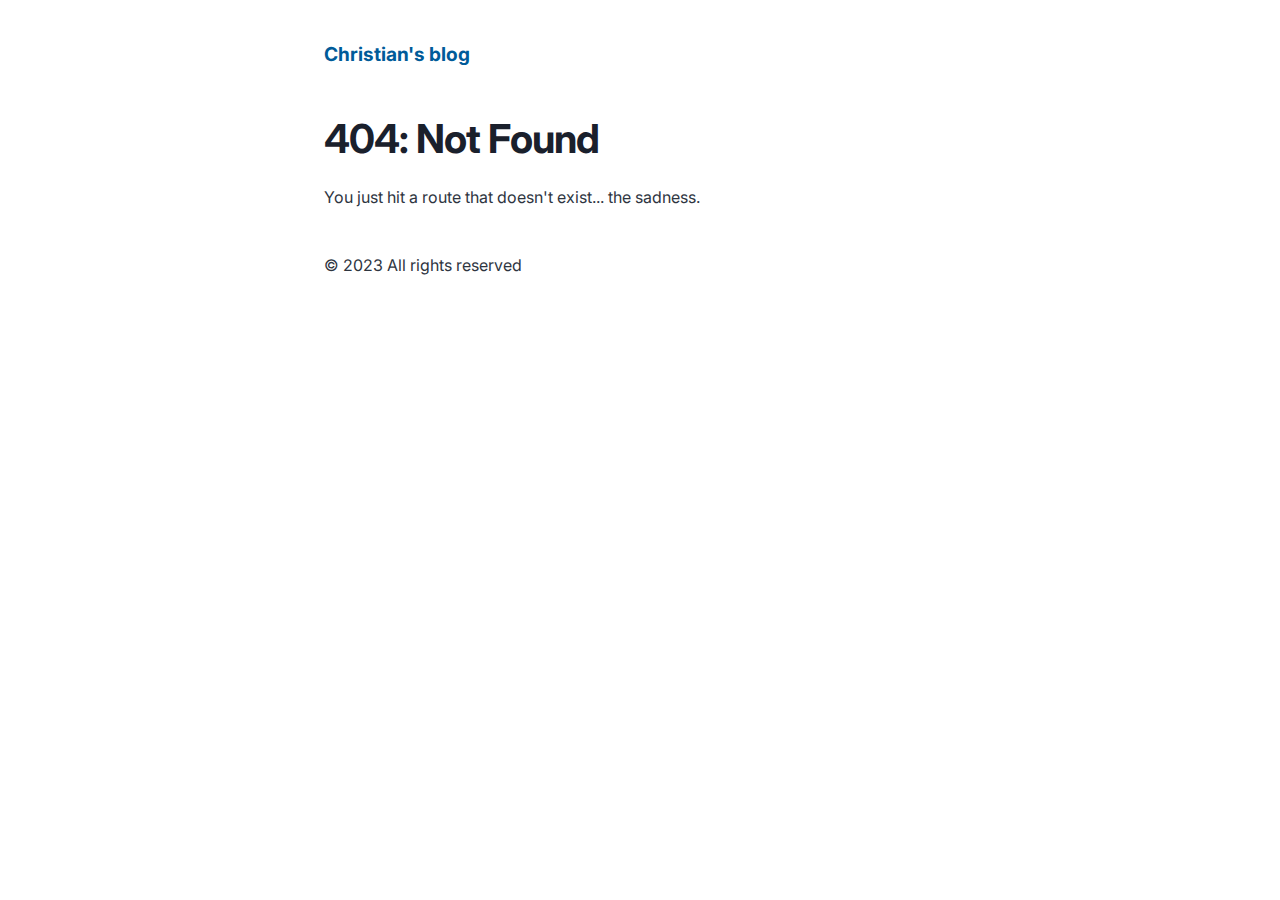
==== 404/index.html @ e9a9c486 "Updates" ====
<!DOCTYPE html><html lang="en"><head><meta charSet="utf-8"/><meta http-equiv="x-ua-compatible" content="ie=edge"/><meta name="viewport" content="width=device-width, initial-scale=1, shrink-to-fit=no"/><meta name="generator" content="Gatsby 5.13.0"/><meta name="description" content="" data-gatsby-head="true"/><meta property="og:title" content="404: Not Found" data-gatsby-head="true"/><meta property="og:description" content="" data-gatsby-head="true"/><meta property="og:type" content="website" data-gatsby-head="true"/><meta name="twitter:card" content="summary" data-gatsby-head="true"/><meta name="twitter:creator" content="#" data-gatsby-head="true"/><meta name="twitter:title" content="404: Not Found" data-gatsby-head="true"/><meta name="twitter:description" content="" data-gatsby-head="true"/><style data-href="/my-website/styles.fbf7ac631277a6636d2c.css" data-identity="gatsby-global-css">@import url(https://fonts.googleapis.com/css2?family=Inter:wght@400;700&display=swap);@font-face{font-display:swap;font-family:Montserrat Variable;font-style:normal;font-weight:100 900;src:url(/my-website/static/montserrat-cyrillic-ext-wght-normal-639b3c91831427d83cd3984af014778c.woff2) format("woff2-variations");unicode-range:u+0460-052f,u+1c80-1c88,u+20b4,u+2de0-2dff,u+a640-a69f,u+fe2e-fe2f}@font-face{font-display:swap;font-family:Montserrat Variable;font-style:normal;font-weight:100 900;src:url(/my-website/static/montserrat-cyrillic-wght-normal-f41a9bc7688bda1e84508030cb5c18fe.woff2) format("woff2-variations");unicode-range:u+0301,u+0400-045f,u+0490-0491,u+04b0-04b1,u+2116}@font-face{font-display:swap;font-family:Montserrat Variable;font-style:normal;font-weight:100 900;src:url([data-uri]) format("woff2-variations");unicode-range:u+0102-0103,u+0110-0111,u+0128-0129,u+0168-0169,u+01a0-01a1,u+01af-01b0,u+0300-0301,u+0303-0304,u+0308-0309,u+0323,u+0329,u+1ea0-1ef9,u+20ab}@font-face{font-display:swap;font-family:Montserrat Variable;font-style:normal;font-weight:100 900;src:url(/my-website/static/montserrat-latin-ext-wght-normal-9f73369162c4382215d4317ba362fe1e.woff2) format("woff2-variations");unicode-range:u+0100-02af,u+0300-0301,u+0303-0304,u+0308-0309,u+0323,u+0329,u+1e??,u+2020,u+20a0-20ab,u+20ad-20cf,u+2113,u+2c60-2c7f,u+a720-a7ff}@font-face{font-display:swap;font-family:Montserrat Variable;font-style:normal;font-weight:100 900;src:url(/my-website/static/montserrat-latin-wght-normal-b66f2d18f66f15c3ac56a2f4d68b3be5.woff2) format("woff2-variations");unicode-range:u+00??,u+0131,u+0152-0153,u+02bb-02bc,u+02c6,u+02da,u+02dc,u+0300-0301,u+0303-0304,u+0308-0309,u+0323,u+0329,u+2000-206f,u+2074,u+20ac,u+2122,u+2191,u+2193,u+2212,u+2215,u+feff,u+fffd}@font-face{font-display:swap;font-family:Merriweather;font-style:normal;font-weight:400;src:url(/my-website/static/merriweather-cyrillic-ext-400-normal-2a880e22b1b888ab54652a36d43b7f16.woff2) format("woff2"),url(/my-website/static/merriweather-cyrillic-ext-400-normal-7d8546944154663cc54693d15bb31721.woff) format("woff");unicode-range:u+0460-052f,u+1c80-1c88,u+20b4,u+2de0-2dff,u+a640-a69f,u+fe2e-fe2f}@font-face{font-display:swap;font-family:Merriweather;font-style:normal;font-weight:400;src:url(/my-website/static/merriweather-cyrillic-400-normal-fde0b55efc50742fb57fbebbb11c572f.woff2) format("woff2"),url(/my-website/static/merriweather-cyrillic-400-normal-2e7c71643f6e0e4c1e73f28a7a1798e6.woff) format("woff");unicode-range:u+0301,u+0400-045f,u+0490-0491,u+04b0-04b1,u+2116}@font-face{font-display:swap;font-family:Merriweather;font-style:normal;font-weight:400;src:url([data-uri]) format("woff2"),url([data-uri]) format("woff");unicode-range:u+0102-0103,u+0110-0111,u+0128-0129,u+0168-0169,u+01a0-01a1,u+01af-01b0,u+0300-0301,u+0303-0304,u+0308-0309,u+0323,u+0329,u+1ea0-1ef9,u+20ab}@font-face{font-display:swap;font-family:Merriweather;font-style:normal;font-weight:400;src:url(/my-website/static/merriweather-latin-ext-400-normal-4657f5ab02d5923d223f96a9155a9bdc.woff2) format("woff2"),url(/my-website/static/merriweather-latin-ext-400-normal-7b1ee735b2541bc831bd57bacecc9d41.woff) format("woff");unicode-range:u+0100-02af,u+0300-0301,u+0303-0304,u+0308-0309,u+0323,u+0329,u+1e??,u+2020,u+20a0-20ab,u+20ad-20cf,u+2113,u+2c60-2c7f,u+a720-a7ff}@font-face{font-display:swap;font-family:Merriweather;font-style:normal;font-weight:400;src:url(/my-website/static/merriweather-latin-400-normal-e009f21405b4d7e893674b69deb4cf4a.woff2) format("woff2"),url(/my-website/static/merriweather-latin-400-normal-2c455928024d0ee049d896a25f9e30e1.woff) format("woff");unicode-range:u+00??,u+0131,u+0152-0153,u+02bb-02bc,u+02c6,u+02da,u+02dc,u+0300-0301,u+0303-0304,u+0308-0309,u+0323,u+0329,u+2000-206f,u+2074,u+20ac,u+2122,u+2191,u+2193,u+2212,u+2215,u+feff,u+fffd}
/*! normalize.css v8.0.1 | MIT License | github.com/necolas/normalize.css */html{-webkit-text-size-adjust:100%;line-height:1.15}body{margin:0}main{display:block}h1{font-size:2em;margin:.67em 0}hr{box-sizing:content-box;height:0;overflow:visible}pre{font-family:monospace,monospace;font-size:1em}a{background-color:transparent}abbr[title]{border-bottom:none;text-decoration:underline;-webkit-text-decoration:underline dotted;text-decoration:underline dotted}b,strong{font-weight:bolder}code,kbd,samp{font-family:monospace,monospace;font-size:1em}small{font-size:80%}sub,sup{font-size:75%;line-height:0;position:relative;vertical-align:baseline}sub{bottom:-.25em}sup{top:-.5em}img{border-style:none}button,input,optgroup,select,textarea{font-family:inherit;font-size:100%;line-height:1.15;margin:0}button,input{overflow:visible}button,select{text-transform:none}[type=button],[type=reset],[type=submit],button{-webkit-appearance:button}[type=button]::-moz-focus-inner,[type=reset]::-moz-focus-inner,[type=submit]::-moz-focus-inner,button::-moz-focus-inner{border-style:none;padding:0}[type=button]:-moz-focusring,[type=reset]:-moz-focusring,[type=submit]:-moz-focusring,button:-moz-focusring{outline:1px dotted ButtonText}fieldset{padding:.35em .75em .625em}legend{box-sizing:border-box;color:inherit;display:table;max-width:100%;padding:0;white-space:normal}progress{vertical-align:baseline}textarea{overflow:auto}[type=checkbox],[type=radio]{box-sizing:border-box;padding:0}[type=number]::-webkit-inner-spin-button,[type=number]::-webkit-outer-spin-button{height:auto}[type=search]{-webkit-appearance:textfield;outline-offset:-2px}[type=search]::-webkit-search-decoration{-webkit-appearance:none}::-webkit-file-upload-button{-webkit-appearance:button;font:inherit}details{display:block}summary{display:list-item}[hidden]{display:none}:root{--maxWidth-none:"none";--maxWidth-xs:20rem;--maxWidth-sm:24rem;--maxWidth-md:28rem;--maxWidth-lg:32rem;--maxWidth-xl:36rem;--maxWidth-2xl:42rem;--maxWidth-3xl:48rem;--maxWidth-4xl:56rem;--maxWidth-full:"100%";--maxWidth-wrapper:var(--maxWidth-2xl);--spacing-px:"1px";--spacing-0:0;--spacing-1:0.25rem;--spacing-2:0.5rem;--spacing-3:0.75rem;--spacing-4:1rem;--spacing-5:1.25rem;--spacing-6:1.5rem;--spacing-8:2rem;--spacing-10:2.5rem;--spacing-12:3rem;--spacing-16:4rem;--spacing-20:5rem;--spacing-24:6rem;--spacing-32:8rem;--fontFamily-sans:"Inter","MontserratVariable",system-ui,-apple-system,BlinkMacSystemFont,"Segoe UI",Roboto,"Helvetica Neue",Arial,"Noto Sans",sans-serif,"Apple Color Emoji","Segoe UI Emoji","Segoe UI Symbol","Noto Color Emoji";--fontFamily-serif:"Inter","Merriweather","Georgia",Cambria,"Times New Roman",Times,serif;--font-body:var(--fontFamily-serif);--font-heading:var(--fontFamily-sans);--fontWeight-normal:400;--fontWeight-bold:700;--fontWeight-black:900;--fontSize-root:16px;--lineHeight-none:1;--lineHeight-tight:1.1;--lineHeight-normal:1.5;--lineHeight-relaxed:1.625;--fontSize-0:0.833rem;--fontSize-1:1rem;--fontSize-2:1.2rem;--fontSize-3:1.44rem;--fontSize-4:1.728rem;--fontSize-5:2.074rem;--fontSize-6:2.488rem;--fontSize-7:2.986rem;--color-primary:#005b99;--color-text:#2e353f;--color-text-light:#4f5969;--color-heading:#1a202c;--color-heading-black:#1a202c;--color-accent:#d1dce5}*,:after,:before{box-sizing:border-box}html{-webkit-font-smoothing:antialiased;-moz-osx-font-smoothing:grayscale;font-size:var(--fontSize-root);line-height:var(--lineHeight-normal)}body{color:var(--color-text);font-family:var(--font-body);font-size:var(--fontSize-1)}footer{padding:var(--spacing-6) var(--spacing-0)}hr{background:var(--color-accent);border:0;height:1px}h1,h2,h3,h4,h5,h6{font-family:var(--font-heading);letter-spacing:-.025em;line-height:var(--lineHeight-tight);margin-bottom:var(--spacing-6);margin-top:var(--spacing-12)}h2,h3,h4,h5,h6{color:var(--color-heading)}h1,h2,h3,h4,h5,h6{font-weight:var(--fontWeight-bold)}h1{color:var(--color-heading-black);font-size:var(--fontSize-6)}h2{font-size:var(--fontSize-5)}h3{font-size:var(--fontSize-4)}h4{font-size:var(--fontSize-3)}h5{font-size:var(--fontSize-2)}h6{font-size:var(--fontSize-1)}h1>a,h2>a,h3>a,h4>a,h5>a,h6>a{color:inherit;text-decoration:none}p{--baseline-multiplier:0.179;--x-height-multiplier:0.35;line-height:var(--lineHeight-normal);margin:var(--spacing-0) var(--spacing-0) var(--spacing-5) var(--spacing-0)}ol,p,ul{padding:var(--spacing-0)}ol,ul{list-style-image:none;list-style-position:inside;margin-bottom:var(--spacing-8);margin-left:var(--spacing-1);margin-right:var(--spacing-0)}ol li,ul li{padding-left:var(--spacing-0)}li>p,ol li,ul li{margin-bottom:calc(var(--spacing-8)/2)}li :last-child{margin-bottom:var(--spacing-0)}li>ul{margin-left:var(--spacing-8);margin-top:calc(var(--spacing-8)/2)}blockquote{border-left:var(--spacing-1) solid var(--color-primary);color:var(--color-text-light);font-size:var(--fontSize-2);font-style:italic;margin-bottom:var(--spacing-8);margin-left:calc(var(--spacing-6)*-1);margin-right:var(--spacing-8);padding:var(--spacing-0) var(--spacing-0) var(--spacing-0) var(--spacing-6)}blockquote>:last-child{margin-bottom:var(--spacing-0)}blockquote>ol,blockquote>ul{list-style-position:inside}table{border-collapse:collapse;border-spacing:.25rem;margin-bottom:var(--spacing-8);width:100%}table thead tr th{border-bottom:1px solid var(--color-accent)}a{color:var(--color-primary)}a:focus,a:hover{text-decoration:none}.global-wrapper{margin:var(--spacing-0) auto;max-width:var(--maxWidth-wrapper);padding:var(--spacing-10) var(--spacing-5)}.global-wrapper[data-is-root-path=true] .bio{margin-bottom:var(--spacing-20)}.global-header{margin-bottom:var(--spacing-12)}.main-heading{color:#2e353f;font-size:var(--fontSize-5);margin:0}.post-list-item{margin-bottom:var(--spacing-8);margin-top:var(--spacing-8)}.post-list-item p{margin-bottom:var(--spacing-0)}.post-list-item h2{color:var(--color-primary);font-size:var(--fontSize-4);margin-bottom:var(--spacing-2);margin-top:var(--spacing-0)}.post-list-item header{margin-bottom:var(--spacing-4)}.header-link-home{font-family:var(--font-heading);font-size:var(--fontSize-2);font-weight:var(--fontWeight-bold);text-decoration:none}.bio{display:flex;margin-bottom:var(--spacing-16)}.bio p,.bio-avatar{margin-bottom:var(--spacing-0)}.bio-avatar{border-radius:100%;margin-right:var(--spacing-4);min-width:50px}.blog-post header h1{margin:var(--spacing-0) var(--spacing-0) var(--spacing-4) var(--spacing-0)}.blog-post header p{font-family:var(--font-heading);font-size:var(--fontSize-2)}.blog-post-nav ul{margin:var(--spacing-0)}.gatsby-highlight{margin-bottom:var(--spacing-8)}@media (max-width:42rem){blockquote{margin-left:var(--spacing-0);padding:var(--spacing-0) var(--spacing-0) var(--spacing-0) var(--spacing-4)}ol,ul{list-style-position:inside}}code[class*=language-],pre[class*=language-]{word-wrap:normal;background:none;color:#000;font-family:Consolas,Monaco,Andale Mono,Ubuntu Mono,monospace;font-size:1em;-webkit-hyphens:none;hyphens:none;line-height:1.5;tab-size:4;text-align:left;text-shadow:0 1px #fff;white-space:pre;word-break:normal;word-spacing:normal}code[class*=language-] ::selection,code[class*=language-]::selection,pre[class*=language-] ::selection,pre[class*=language-]::selection{background:#b3d4fc;text-shadow:none}@media print{code[class*=language-],pre[class*=language-]{text-shadow:none}}pre[class*=language-]{margin:.5em 0;overflow:auto;padding:1em}:not(pre)>code[class*=language-],pre[class*=language-]{background:#f5f2f0}:not(pre)>code[class*=language-]{border-radius:.3em;padding:.1em;white-space:normal}.token.cdata,.token.comment,.token.doctype,.token.prolog{color:#708090}.token.punctuation{color:#999}.token.namespace{opacity:.7}.token.boolean,.token.constant,.token.deleted,.token.number,.token.property,.token.symbol,.token.tag{color:#905}.token.attr-name,.token.builtin,.token.char,.token.inserted,.token.selector,.token.string{color:#690}.language-css .token.string,.style .token.string,.token.entity,.token.operator,.token.url{background:hsla(0,0%,100%,.5);color:#9a6e3a}.token.atrule,.token.attr-value,.token.keyword{color:#07a}.token.class-name,.token.function{color:#dd4a68}.token.important,.token.regex,.token.variable{color:#e90}.token.bold,.token.important{font-weight:700}.token.italic{font-style:italic}.token.entity{cursor:help}</style><style>.gatsby-image-wrapper{position:relative;overflow:hidden}.gatsby-image-wrapper picture.object-fit-polyfill{position:static!important}.gatsby-image-wrapper img{bottom:0;height:100%;left:0;margin:0;max-width:none;padding:0;position:absolute;right:0;top:0;width:100%;object-fit:cover}.gatsby-image-wrapper [data-main-image]{opacity:0;transform:translateZ(0);transition:opacity .25s linear;will-change:opacity}.gatsby-image-wrapper-constrained{display:inline-block;vertical-align:top}</style><noscript><style>.gatsby-image-wrapper noscript [data-main-image]{opacity:1!important}.gatsby-image-wrapper [data-placeholder-image]{opacity:0!important}</style></noscript><script type="module">const e="undefined"!=typeof HTMLImageElement&&"loading"in HTMLImageElement.prototype;e&&document.body.addEventListener("load",(function(e){const t=e.target;if(void 0===t.dataset.mainImage)return;if(void 0===t.dataset.gatsbyImageSsr)return;let a=null,n=t;for(;null===a&&n;)void 0!==n.parentNode.dataset.gatsbyImageWrapper&&(a=n.parentNode),n=n.parentNode;const o=a.querySelector("[data-placeholder-image]"),r=new Image;r.src=t.currentSrc,r.decode().catch((()=>{})).then((()=>{t.style.opacity=1,o&&(o.style.opacity=0,o.style.transition="opacity 500ms linear")}))}),!0);</script><link rel="alternate" type="application/rss+xml" title="Gatsby Starter Blog RSS Feed" href="/my-website/rss.xml"/><link rel="icon" href="/my-website/favicon-32x32.png?v=4a9773549091c227cd2eb82ccd9c5e3a" type="image/png"/><link rel="manifest" href="/my-website/manifest.webmanifest" crossorigin="anonymous"/><link rel="apple-touch-icon" sizes="48x48" href="/my-website/icons/icon-48x48.png?v=4a9773549091c227cd2eb82ccd9c5e3a"/><link rel="apple-touch-icon" sizes="72x72" href="/my-website/icons/icon-72x72.png?v=4a9773549091c227cd2eb82ccd9c5e3a"/><link rel="apple-touch-icon" sizes="96x96" href="/my-website/icons/icon-96x96.png?v=4a9773549091c227cd2eb82ccd9c5e3a"/><link rel="apple-touch-icon" sizes="144x144" href="/my-website/icons/icon-144x144.png?v=4a9773549091c227cd2eb82ccd9c5e3a"/><link rel="apple-touch-icon" sizes="192x192" href="/my-website/icons/icon-192x192.png?v=4a9773549091c227cd2eb82ccd9c5e3a"/><link rel="apple-touch-icon" sizes="256x256" href="/my-website/icons/icon-256x256.png?v=4a9773549091c227cd2eb82ccd9c5e3a"/><link rel="apple-touch-icon" sizes="384x384" href="/my-website/icons/icon-384x384.png?v=4a9773549091c227cd2eb82ccd9c5e3a"/><link rel="apple-touch-icon" sizes="512x512" href="/my-website/icons/icon-512x512.png?v=4a9773549091c227cd2eb82ccd9c5e3a"/><title data-gatsby-head="true">404: Not Found | Christian&#x27;s blog</title></head><body><div id="___gatsby"><div style="outline:none" tabindex="-1" id="gatsby-focus-wrapper"><div class="global-wrapper" data-is-root-path="false"><header class="global-header"><a class="header-link-home" href="/my-website/">Christian&#x27;s blog</a></header><main><h1>404: Not Found</h1><p>You just hit a route that doesn&#x27;t exist... the sadness.</p></main><footer>© <!-- -->2023<!-- --> All rights reserved</footer></div></div><div id="gatsby-announcer" style="position:absolute;top:0;width:1px;height:1px;padding:0;overflow:hidden;clip:rect(0, 0, 0, 0);white-space:nowrap;border:0" aria-live="assertive" aria-atomic="true"></div></div><script id="gatsby-script-loader">/*<![CDATA[*/window.pagePath="/404/";/*]]>*/</script><!-- slice-start id="_gatsby-scripts-1" -->
          <script
            id="gatsby-chunk-mapping"
          >
            window.___chunkMapping="{\"app\":[\"/app-dd144e1115a8e671bd69.js\"],\"component---src-pages-404-js\":[\"/component---src-pages-404-js-91c0a19489d3cd8b463b.js\"],\"component---src-pages-index-js\":[\"/component---src-pages-index-js-350e9b4aa85349fee1e3.js\"],\"component---src-pages-using-typescript-tsx\":[\"/component---src-pages-using-typescript-tsx-3b0043f0414ac2bd34e5.js\"],\"component---src-templates-blog-post-js\":[\"/component---src-templates-blog-post-js-c66e12eb4b10a9ee344e.js\"]}";
          </script>
        <script>window.___webpackCompilationHash="f97ffde5c1650394c5d8";</script><script src="/my-website/webpack-runtime-0a7323e30ad0b7161579.js" async></script><script src="/my-website/framework-195f9a31e5a4e6cebf51.js" async></script><script src="/my-website/app-dd144e1115a8e671bd69.js" async></script><!-- slice-end id="_gatsby-scripts-1" --></body></html>
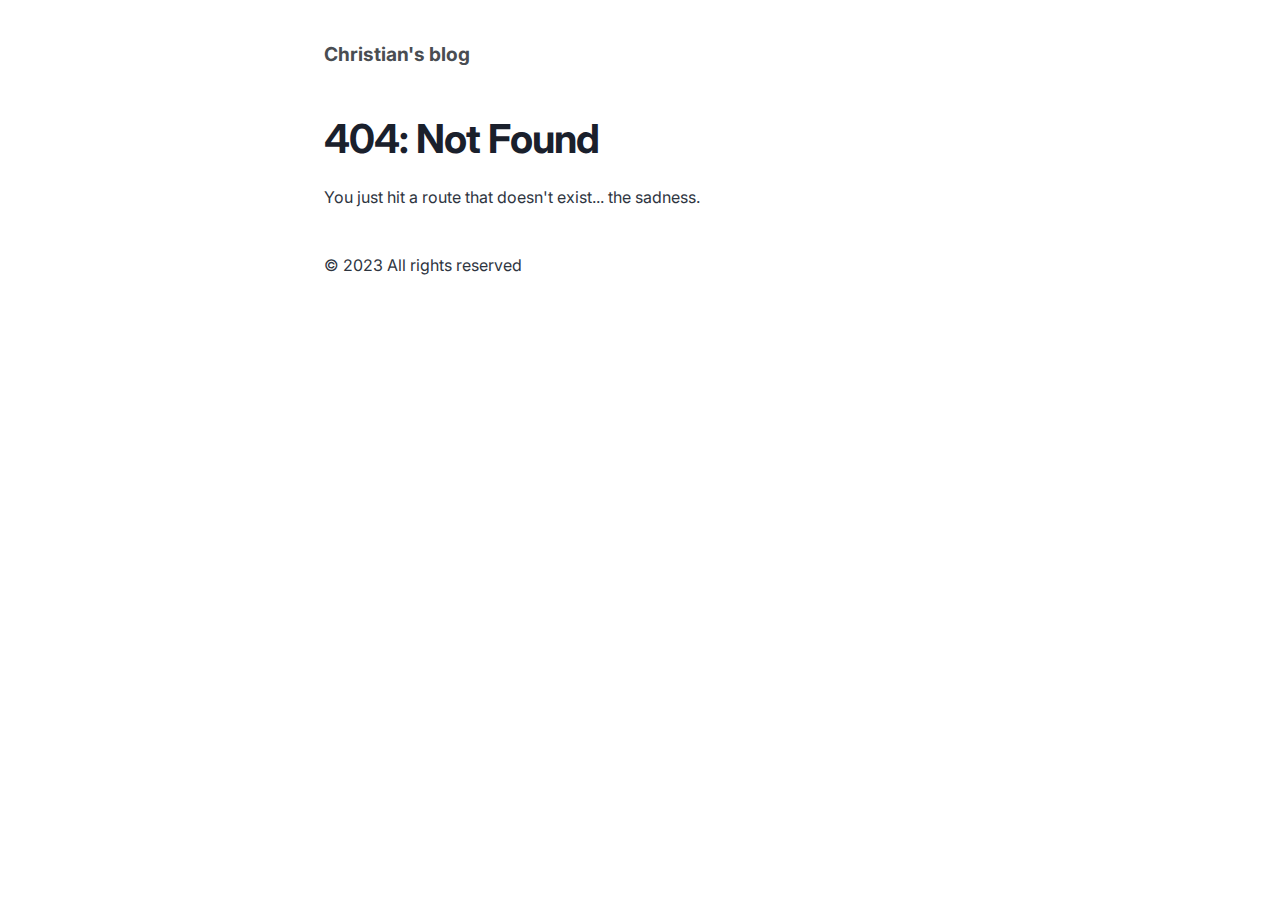
==== commit f93d0d9f: "Updates" ====
--- a/404/index.html
+++ b/404/index.html
@@ -1,8 +1,8 @@
-<!DOCTYPE html><html lang="en"><head><meta charSet="utf-8"/><meta http-equiv="x-ua-compatible" content="ie=edge"/><meta name="viewport" content="width=device-width, initial-scale=1, shrink-to-fit=no"/><meta name="generator" content="Gatsby 5.13.0"/><meta name="description" content="" data-gatsby-head="true"/><meta property="og:title" content="404: Not Found" data-gatsby-head="true"/><meta property="og:description" content="" data-gatsby-head="true"/><meta property="og:type" content="website" data-gatsby-head="true"/><meta name="twitter:card" content="summary" data-gatsby-head="true"/><meta name="twitter:creator" content="#" data-gatsby-head="true"/><meta name="twitter:title" content="404: Not Found" data-gatsby-head="true"/><meta name="twitter:description" content="" data-gatsby-head="true"/><style data-href="/my-website/styles.fbf7ac631277a6636d2c.css" data-identity="gatsby-global-css">@import url(https://fonts.googleapis.com/css2?family=Inter:wght@400;700&display=swap);@font-face{font-display:swap;font-family:Montserrat Variable;font-style:normal;font-weight:100 900;src:url(/my-website/static/montserrat-cyrillic-ext-wght-normal-639b3c91831427d83cd3984af014778c.woff2) format("woff2-variations");unicode-range:u+0460-052f,u+1c80-1c88,u+20b4,u+2de0-2dff,u+a640-a69f,u+fe2e-fe2f}@font-face{font-display:swap;font-family:Montserrat Variable;font-style:normal;font-weight:100 900;src:url(/my-website/static/montserrat-cyrillic-wght-normal-f41a9bc7688bda1e84508030cb5c18fe.woff2) format("woff2-variations");unicode-range:u+0301,u+0400-045f,u+0490-0491,u+04b0-04b1,u+2116}@font-face{font-display:swap;font-family:Montserrat Variable;font-style:normal;font-weight:100 900;src:url([data-uri]) format("woff2-variations");unicode-range:u+0102-0103,u+0110-0111,u+0128-0129,u+0168-0169,u+01a0-01a1,u+01af-01b0,u+0300-0301,u+0303-0304,u+0308-0309,u+0323,u+0329,u+1ea0-1ef9,u+20ab}@font-face{font-display:swap;font-family:Montserrat Variable;font-style:normal;font-weight:100 900;src:url(/my-website/static/montserrat-latin-ext-wght-normal-9f73369162c4382215d4317ba362fe1e.woff2) format("woff2-variations");unicode-range:u+0100-02af,u+0300-0301,u+0303-0304,u+0308-0309,u+0323,u+0329,u+1e??,u+2020,u+20a0-20ab,u+20ad-20cf,u+2113,u+2c60-2c7f,u+a720-a7ff}@font-face{font-display:swap;font-family:Montserrat Variable;font-style:normal;font-weight:100 900;src:url(/my-website/static/montserrat-latin-wght-normal-b66f2d18f66f15c3ac56a2f4d68b3be5.woff2) format("woff2-variations");unicode-range:u+00??,u+0131,u+0152-0153,u+02bb-02bc,u+02c6,u+02da,u+02dc,u+0300-0301,u+0303-0304,u+0308-0309,u+0323,u+0329,u+2000-206f,u+2074,u+20ac,u+2122,u+2191,u+2193,u+2212,u+2215,u+feff,u+fffd}@font-face{font-display:swap;font-family:Merriweather;font-style:normal;font-weight:400;src:url(/my-website/static/merriweather-cyrillic-ext-400-normal-2a880e22b1b888ab54652a36d43b7f16.woff2) format("woff2"),url(/my-website/static/merriweather-cyrillic-ext-400-normal-7d8546944154663cc54693d15bb31721.woff) format("woff");unicode-range:u+0460-052f,u+1c80-1c88,u+20b4,u+2de0-2dff,u+a640-a69f,u+fe2e-fe2f}@font-face{font-display:swap;font-family:Merriweather;font-style:normal;font-weight:400;src:url(/my-website/static/merriweather-cyrillic-400-normal-fde0b55efc50742fb57fbebbb11c572f.woff2) format("woff2"),url(/my-website/static/merriweather-cyrillic-400-normal-2e7c71643f6e0e4c1e73f28a7a1798e6.woff) format("woff");unicode-range:u+0301,u+0400-045f,u+0490-0491,u+04b0-04b1,u+2116}@font-face{font-display:swap;font-family:Merriweather;font-style:normal;font-weight:400;src:url([data-uri]) format("woff2"),url([data-uri]) format("woff");unicode-range:u+0102-0103,u+0110-0111,u+0128-0129,u+0168-0169,u+01a0-01a1,u+01af-01b0,u+0300-0301,u+0303-0304,u+0308-0309,u+0323,u+0329,u+1ea0-1ef9,u+20ab}@font-face{font-display:swap;font-family:Merriweather;font-style:normal;font-weight:400;src:url(/my-website/static/merriweather-latin-ext-400-normal-4657f5ab02d5923d223f96a9155a9bdc.woff2) format("woff2"),url(/my-website/static/merriweather-latin-ext-400-normal-7b1ee735b2541bc831bd57bacecc9d41.woff) format("woff");unicode-range:u+0100-02af,u+0300-0301,u+0303-0304,u+0308-0309,u+0323,u+0329,u+1e??,u+2020,u+20a0-20ab,u+20ad-20cf,u+2113,u+2c60-2c7f,u+a720-a7ff}@font-face{font-display:swap;font-family:Merriweather;font-style:normal;font-weight:400;src:url(/my-website/static/merriweather-latin-400-normal-e009f21405b4d7e893674b69deb4cf4a.woff2) format("woff2"),url(/my-website/static/merriweather-latin-400-normal-2c455928024d0ee049d896a25f9e30e1.woff) format("woff");unicode-range:u+00??,u+0131,u+0152-0153,u+02bb-02bc,u+02c6,u+02da,u+02dc,u+0300-0301,u+0303-0304,u+0308-0309,u+0323,u+0329,u+2000-206f,u+2074,u+20ac,u+2122,u+2191,u+2193,u+2212,u+2215,u+feff,u+fffd}
-/*! normalize.css v8.0.1 | MIT License | github.com/necolas/normalize.css */html{-webkit-text-size-adjust:100%;line-height:1.15}body{margin:0}main{display:block}h1{font-size:2em;margin:.67em 0}hr{box-sizing:content-box;height:0;overflow:visible}pre{font-family:monospace,monospace;font-size:1em}a{background-color:transparent}abbr[title]{border-bottom:none;text-decoration:underline;-webkit-text-decoration:underline dotted;text-decoration:underline dotted}b,strong{font-weight:bolder}code,kbd,samp{font-family:monospace,monospace;font-size:1em}small{font-size:80%}sub,sup{font-size:75%;line-height:0;position:relative;vertical-align:baseline}sub{bottom:-.25em}sup{top:-.5em}img{border-style:none}button,input,optgroup,select,textarea{font-family:inherit;font-size:100%;line-height:1.15;margin:0}button,input{overflow:visible}button,select{text-transform:none}[type=button],[type=reset],[type=submit],button{-webkit-appearance:button}[type=button]::-moz-focus-inner,[type=reset]::-moz-focus-inner,[type=submit]::-moz-focus-inner,button::-moz-focus-inner{border-style:none;padding:0}[type=button]:-moz-focusring,[type=reset]:-moz-focusring,[type=submit]:-moz-focusring,button:-moz-focusring{outline:1px dotted ButtonText}fieldset{padding:.35em .75em .625em}legend{box-sizing:border-box;color:inherit;display:table;max-width:100%;padding:0;white-space:normal}progress{vertical-align:baseline}textarea{overflow:auto}[type=checkbox],[type=radio]{box-sizing:border-box;padding:0}[type=number]::-webkit-inner-spin-button,[type=number]::-webkit-outer-spin-button{height:auto}[type=search]{-webkit-appearance:textfield;outline-offset:-2px}[type=search]::-webkit-search-decoration{-webkit-appearance:none}::-webkit-file-upload-button{-webkit-appearance:button;font:inherit}details{display:block}summary{display:list-item}[hidden]{display:none}:root{--maxWidth-none:"none";--maxWidth-xs:20rem;--maxWidth-sm:24rem;--maxWidth-md:28rem;--maxWidth-lg:32rem;--maxWidth-xl:36rem;--maxWidth-2xl:42rem;--maxWidth-3xl:48rem;--maxWidth-4xl:56rem;--maxWidth-full:"100%";--maxWidth-wrapper:var(--maxWidth-2xl);--spacing-px:"1px";--spacing-0:0;--spacing-1:0.25rem;--spacing-2:0.5rem;--spacing-3:0.75rem;--spacing-4:1rem;--spacing-5:1.25rem;--spacing-6:1.5rem;--spacing-8:2rem;--spacing-10:2.5rem;--spacing-12:3rem;--spacing-16:4rem;--spacing-20:5rem;--spacing-24:6rem;--spacing-32:8rem;--fontFamily-sans:"Inter","MontserratVariable",system-ui,-apple-system,BlinkMacSystemFont,"Segoe UI",Roboto,"Helvetica Neue",Arial,"Noto Sans",sans-serif,"Apple Color Emoji","Segoe UI Emoji","Segoe UI Symbol","Noto Color Emoji";--fontFamily-serif:"Inter","Merriweather","Georgia",Cambria,"Times New Roman",Times,serif;--font-body:var(--fontFamily-serif);--font-heading:var(--fontFamily-sans);--fontWeight-normal:400;--fontWeight-bold:700;--fontWeight-black:900;--fontSize-root:16px;--lineHeight-none:1;--lineHeight-tight:1.1;--lineHeight-normal:1.5;--lineHeight-relaxed:1.625;--fontSize-0:0.833rem;--fontSize-1:1rem;--fontSize-2:1.2rem;--fontSize-3:1.44rem;--fontSize-4:1.728rem;--fontSize-5:2.074rem;--fontSize-6:2.488rem;--fontSize-7:2.986rem;--color-primary:#005b99;--color-text:#2e353f;--color-text-light:#4f5969;--color-heading:#1a202c;--color-heading-black:#1a202c;--color-accent:#d1dce5}*,:after,:before{box-sizing:border-box}html{-webkit-font-smoothing:antialiased;-moz-osx-font-smoothing:grayscale;font-size:var(--fontSize-root);line-height:var(--lineHeight-normal)}body{color:var(--color-text);font-family:var(--font-body);font-size:var(--fontSize-1)}footer{padding:var(--spacing-6) var(--spacing-0)}hr{background:var(--color-accent);border:0;height:1px}h1,h2,h3,h4,h5,h6{font-family:var(--font-heading);letter-spacing:-.025em;line-height:var(--lineHeight-tight);margin-bottom:var(--spacing-6);margin-top:var(--spacing-12)}h2,h3,h4,h5,h6{color:var(--color-heading)}h1,h2,h3,h4,h5,h6{font-weight:var(--fontWeight-bold)}h1{color:var(--color-heading-black);font-size:var(--fontSize-6)}h2{font-size:var(--fontSize-5)}h3{font-size:var(--fontSize-4)}h4{font-size:var(--fontSize-3)}h5{font-size:var(--fontSize-2)}h6{font-size:var(--fontSize-1)}h1>a,h2>a,h3>a,h4>a,h5>a,h6>a{color:inherit;text-decoration:none}p{--baseline-multiplier:0.179;--x-height-multiplier:0.35;line-height:var(--lineHeight-normal);margin:var(--spacing-0) var(--spacing-0) var(--spacing-5) var(--spacing-0)}ol,p,ul{padding:var(--spacing-0)}ol,ul{list-style-image:none;list-style-position:inside;margin-bottom:var(--spacing-8);margin-left:var(--spacing-1);margin-right:var(--spacing-0)}ol li,ul li{padding-left:var(--spacing-0)}li>p,ol li,ul li{margin-bottom:calc(var(--spacing-8)/2)}li :last-child{margin-bottom:var(--spacing-0)}li>ul{margin-left:var(--spacing-8);margin-top:calc(var(--spacing-8)/2)}blockquote{border-left:var(--spacing-1) solid var(--color-primary);color:var(--color-text-light);font-size:var(--fontSize-2);font-style:italic;margin-bottom:var(--spacing-8);margin-left:calc(var(--spacing-6)*-1);margin-right:var(--spacing-8);padding:var(--spacing-0) var(--spacing-0) var(--spacing-0) var(--spacing-6)}blockquote>:last-child{margin-bottom:var(--spacing-0)}blockquote>ol,blockquote>ul{list-style-position:inside}table{border-collapse:collapse;border-spacing:.25rem;margin-bottom:var(--spacing-8);width:100%}table thead tr th{border-bottom:1px solid var(--color-accent)}a{color:var(--color-primary)}a:focus,a:hover{text-decoration:none}.global-wrapper{margin:var(--spacing-0) auto;max-width:var(--maxWidth-wrapper);padding:var(--spacing-10) var(--spacing-5)}.global-wrapper[data-is-root-path=true] .bio{margin-bottom:var(--spacing-20)}.global-header{margin-bottom:var(--spacing-12)}.main-heading{color:#2e353f;font-size:var(--fontSize-5);margin:0}.post-list-item{margin-bottom:var(--spacing-8);margin-top:var(--spacing-8)}.post-list-item p{margin-bottom:var(--spacing-0)}.post-list-item h2{color:var(--color-primary);font-size:var(--fontSize-4);margin-bottom:var(--spacing-2);margin-top:var(--spacing-0)}.post-list-item header{margin-bottom:var(--spacing-4)}.header-link-home{font-family:var(--font-heading);font-size:var(--fontSize-2);font-weight:var(--fontWeight-bold);text-decoration:none}.bio{display:flex;margin-bottom:var(--spacing-16)}.bio p,.bio-avatar{margin-bottom:var(--spacing-0)}.bio-avatar{border-radius:100%;margin-right:var(--spacing-4);min-width:50px}.blog-post header h1{margin:var(--spacing-0) var(--spacing-0) var(--spacing-4) var(--spacing-0)}.blog-post header p{font-family:var(--font-heading);font-size:var(--fontSize-2)}.blog-post-nav ul{margin:var(--spacing-0)}.gatsby-highlight{margin-bottom:var(--spacing-8)}@media (max-width:42rem){blockquote{margin-left:var(--spacing-0);padding:var(--spacing-0) var(--spacing-0) var(--spacing-0) var(--spacing-4)}ol,ul{list-style-position:inside}}code[class*=language-],pre[class*=language-]{word-wrap:normal;background:none;color:#000;font-family:Consolas,Monaco,Andale Mono,Ubuntu Mono,monospace;font-size:1em;-webkit-hyphens:none;hyphens:none;line-height:1.5;tab-size:4;text-align:left;text-shadow:0 1px #fff;white-space:pre;word-break:normal;word-spacing:normal}code[class*=language-] ::selection,code[class*=language-]::selection,pre[class*=language-] ::selection,pre[class*=language-]::selection{background:#b3d4fc;text-shadow:none}@media print{code[class*=language-],pre[class*=language-]{text-shadow:none}}pre[class*=language-]{margin:.5em 0;overflow:auto;padding:1em}:not(pre)>code[class*=language-],pre[class*=language-]{background:#f5f2f0}:not(pre)>code[class*=language-]{border-radius:.3em;padding:.1em;white-space:normal}.token.cdata,.token.comment,.token.doctype,.token.prolog{color:#708090}.token.punctuation{color:#999}.token.namespace{opacity:.7}.token.boolean,.token.constant,.token.deleted,.token.number,.token.property,.token.symbol,.token.tag{color:#905}.token.attr-name,.token.builtin,.token.char,.token.inserted,.token.selector,.token.string{color:#690}.language-css .token.string,.style .token.string,.token.entity,.token.operator,.token.url{background:hsla(0,0%,100%,.5);color:#9a6e3a}.token.atrule,.token.attr-value,.token.keyword{color:#07a}.token.class-name,.token.function{color:#dd4a68}.token.important,.token.regex,.token.variable{color:#e90}.token.bold,.token.important{font-weight:700}.token.italic{font-style:italic}.token.entity{cursor:help}</style><style>.gatsby-image-wrapper{position:relative;overflow:hidden}.gatsby-image-wrapper picture.object-fit-polyfill{position:static!important}.gatsby-image-wrapper img{bottom:0;height:100%;left:0;margin:0;max-width:none;padding:0;position:absolute;right:0;top:0;width:100%;object-fit:cover}.gatsby-image-wrapper [data-main-image]{opacity:0;transform:translateZ(0);transition:opacity .25s linear;will-change:opacity}.gatsby-image-wrapper-constrained{display:inline-block;vertical-align:top}</style><noscript><style>.gatsby-image-wrapper noscript [data-main-image]{opacity:1!important}.gatsby-image-wrapper [data-placeholder-image]{opacity:0!important}</style></noscript><script type="module">const e="undefined"!=typeof HTMLImageElement&&"loading"in HTMLImageElement.prototype;e&&document.body.addEventListener("load",(function(e){const t=e.target;if(void 0===t.dataset.mainImage)return;if(void 0===t.dataset.gatsbyImageSsr)return;let a=null,n=t;for(;null===a&&n;)void 0!==n.parentNode.dataset.gatsbyImageWrapper&&(a=n.parentNode),n=n.parentNode;const o=a.querySelector("[data-placeholder-image]"),r=new Image;r.src=t.currentSrc,r.decode().catch((()=>{})).then((()=>{t.style.opacity=1,o&&(o.style.opacity=0,o.style.transition="opacity 500ms linear")}))}),!0);</script><link rel="alternate" type="application/rss+xml" title="Gatsby Starter Blog RSS Feed" href="/my-website/rss.xml"/><link rel="icon" href="/my-website/favicon-32x32.png?v=4a9773549091c227cd2eb82ccd9c5e3a" type="image/png"/><link rel="manifest" href="/my-website/manifest.webmanifest" crossorigin="anonymous"/><link rel="apple-touch-icon" sizes="48x48" href="/my-website/icons/icon-48x48.png?v=4a9773549091c227cd2eb82ccd9c5e3a"/><link rel="apple-touch-icon" sizes="72x72" href="/my-website/icons/icon-72x72.png?v=4a9773549091c227cd2eb82ccd9c5e3a"/><link rel="apple-touch-icon" sizes="96x96" href="/my-website/icons/icon-96x96.png?v=4a9773549091c227cd2eb82ccd9c5e3a"/><link rel="apple-touch-icon" sizes="144x144" href="/my-website/icons/icon-144x144.png?v=4a9773549091c227cd2eb82ccd9c5e3a"/><link rel="apple-touch-icon" sizes="192x192" href="/my-website/icons/icon-192x192.png?v=4a9773549091c227cd2eb82ccd9c5e3a"/><link rel="apple-touch-icon" sizes="256x256" href="/my-website/icons/icon-256x256.png?v=4a9773549091c227cd2eb82ccd9c5e3a"/><link rel="apple-touch-icon" sizes="384x384" href="/my-website/icons/icon-384x384.png?v=4a9773549091c227cd2eb82ccd9c5e3a"/><link rel="apple-touch-icon" sizes="512x512" href="/my-website/icons/icon-512x512.png?v=4a9773549091c227cd2eb82ccd9c5e3a"/><title data-gatsby-head="true">404: Not Found | Christian&#x27;s blog</title></head><body><div id="___gatsby"><div style="outline:none" tabindex="-1" id="gatsby-focus-wrapper"><div class="global-wrapper" data-is-root-path="false"><header class="global-header"><a class="header-link-home" href="/my-website/">Christian&#x27;s blog</a></header><main><h1>404: Not Found</h1><p>You just hit a route that doesn&#x27;t exist... the sadness.</p></main><footer>© <!-- -->2023<!-- --> All rights reserved</footer></div></div><div id="gatsby-announcer" style="position:absolute;top:0;width:1px;height:1px;padding:0;overflow:hidden;clip:rect(0, 0, 0, 0);white-space:nowrap;border:0" aria-live="assertive" aria-atomic="true"></div></div><script id="gatsby-script-loader">/*<![CDATA[*/window.pagePath="/404/";/*]]>*/</script><!-- slice-start id="_gatsby-scripts-1" -->
+<!DOCTYPE html><html lang="en"><head><meta charSet="utf-8"/><meta http-equiv="x-ua-compatible" content="ie=edge"/><meta name="viewport" content="width=device-width, initial-scale=1, shrink-to-fit=no"/><meta name="generator" content="Gatsby 5.13.0"/><meta name="description" content="" data-gatsby-head="true"/><meta property="og:title" content="404: Not Found" data-gatsby-head="true"/><meta property="og:description" content="" data-gatsby-head="true"/><meta property="og:type" content="website" data-gatsby-head="true"/><meta name="twitter:card" content="summary" data-gatsby-head="true"/><meta name="twitter:creator" content="#" data-gatsby-head="true"/><meta name="twitter:title" content="404: Not Found" data-gatsby-head="true"/><meta name="twitter:description" content="" data-gatsby-head="true"/><style data-href="/my-website/styles.3e42474f8ed2c3488c28.css" data-identity="gatsby-global-css">@import url(https://fonts.googleapis.com/css2?family=Inter:wght@400;700&display=swap);@font-face{font-display:swap;font-family:Montserrat Variable;font-style:normal;font-weight:100 900;src:url(/my-website/static/montserrat-cyrillic-ext-wght-normal-639b3c91831427d83cd3984af014778c.woff2) format("woff2-variations");unicode-range:u+0460-052f,u+1c80-1c88,u+20b4,u+2de0-2dff,u+a640-a69f,u+fe2e-fe2f}@font-face{font-display:swap;font-family:Montserrat Variable;font-style:normal;font-weight:100 900;src:url(/my-website/static/montserrat-cyrillic-wght-normal-f41a9bc7688bda1e84508030cb5c18fe.woff2) format("woff2-variations");unicode-range:u+0301,u+0400-045f,u+0490-0491,u+04b0-04b1,u+2116}@font-face{font-display:swap;font-family:Montserrat Variable;font-style:normal;font-weight:100 900;src:url([data-uri]) format("woff2-variations");unicode-range:u+0102-0103,u+0110-0111,u+0128-0129,u+0168-0169,u+01a0-01a1,u+01af-01b0,u+0300-0301,u+0303-0304,u+0308-0309,u+0323,u+0329,u+1ea0-1ef9,u+20ab}@font-face{font-display:swap;font-family:Montserrat Variable;font-style:normal;font-weight:100 900;src:url(/my-website/static/montserrat-latin-ext-wght-normal-9f73369162c4382215d4317ba362fe1e.woff2) format("woff2-variations");unicode-range:u+0100-02af,u+0300-0301,u+0303-0304,u+0308-0309,u+0323,u+0329,u+1e??,u+2020,u+20a0-20ab,u+20ad-20cf,u+2113,u+2c60-2c7f,u+a720-a7ff}@font-face{font-display:swap;font-family:Montserrat Variable;font-style:normal;font-weight:100 900;src:url(/my-website/static/montserrat-latin-wght-normal-b66f2d18f66f15c3ac56a2f4d68b3be5.woff2) format("woff2-variations");unicode-range:u+00??,u+0131,u+0152-0153,u+02bb-02bc,u+02c6,u+02da,u+02dc,u+0300-0301,u+0303-0304,u+0308-0309,u+0323,u+0329,u+2000-206f,u+2074,u+20ac,u+2122,u+2191,u+2193,u+2212,u+2215,u+feff,u+fffd}@font-face{font-display:swap;font-family:Merriweather;font-style:normal;font-weight:400;src:url(/my-website/static/merriweather-cyrillic-ext-400-normal-2a880e22b1b888ab54652a36d43b7f16.woff2) format("woff2"),url(/my-website/static/merriweather-cyrillic-ext-400-normal-7d8546944154663cc54693d15bb31721.woff) format("woff");unicode-range:u+0460-052f,u+1c80-1c88,u+20b4,u+2de0-2dff,u+a640-a69f,u+fe2e-fe2f}@font-face{font-display:swap;font-family:Merriweather;font-style:normal;font-weight:400;src:url(/my-website/static/merriweather-cyrillic-400-normal-fde0b55efc50742fb57fbebbb11c572f.woff2) format("woff2"),url(/my-website/static/merriweather-cyrillic-400-normal-2e7c71643f6e0e4c1e73f28a7a1798e6.woff) format("woff");unicode-range:u+0301,u+0400-045f,u+0490-0491,u+04b0-04b1,u+2116}@font-face{font-display:swap;font-family:Merriweather;font-style:normal;font-weight:400;src:url([data-uri]) format("woff2"),url([data-uri]) format("woff");unicode-range:u+0102-0103,u+0110-0111,u+0128-0129,u+0168-0169,u+01a0-01a1,u+01af-01b0,u+0300-0301,u+0303-0304,u+0308-0309,u+0323,u+0329,u+1ea0-1ef9,u+20ab}@font-face{font-display:swap;font-family:Merriweather;font-style:normal;font-weight:400;src:url(/my-website/static/merriweather-latin-ext-400-normal-4657f5ab02d5923d223f96a9155a9bdc.woff2) format("woff2"),url(/my-website/static/merriweather-latin-ext-400-normal-7b1ee735b2541bc831bd57bacecc9d41.woff) format("woff");unicode-range:u+0100-02af,u+0300-0301,u+0303-0304,u+0308-0309,u+0323,u+0329,u+1e??,u+2020,u+20a0-20ab,u+20ad-20cf,u+2113,u+2c60-2c7f,u+a720-a7ff}@font-face{font-display:swap;font-family:Merriweather;font-style:normal;font-weight:400;src:url(/my-website/static/merriweather-latin-400-normal-e009f21405b4d7e893674b69deb4cf4a.woff2) format("woff2"),url(/my-website/static/merriweather-latin-400-normal-2c455928024d0ee049d896a25f9e30e1.woff) format("woff");unicode-range:u+00??,u+0131,u+0152-0153,u+02bb-02bc,u+02c6,u+02da,u+02dc,u+0300-0301,u+0303-0304,u+0308-0309,u+0323,u+0329,u+2000-206f,u+2074,u+20ac,u+2122,u+2191,u+2193,u+2212,u+2215,u+feff,u+fffd}
+/*! normalize.css v8.0.1 | MIT License | github.com/necolas/normalize.css */html{-webkit-text-size-adjust:100%;line-height:1.15}body{margin:0}main{display:block}h1{font-size:2em;margin:.67em 0}hr{box-sizing:content-box;height:0;overflow:visible}pre{font-family:monospace,monospace;font-size:1em}a{background-color:transparent}abbr[title]{border-bottom:none;text-decoration:underline;-webkit-text-decoration:underline dotted;text-decoration:underline dotted}b,strong{font-weight:bolder}code,kbd,samp{font-family:monospace,monospace;font-size:1em}small{font-size:80%}sub,sup{font-size:75%;line-height:0;position:relative;vertical-align:baseline}sub{bottom:-.25em}sup{top:-.5em}img{border-style:none}button,input,optgroup,select,textarea{font-family:inherit;font-size:100%;line-height:1.15;margin:0}button,input{overflow:visible}button,select{text-transform:none}[type=button],[type=reset],[type=submit],button{-webkit-appearance:button}[type=button]::-moz-focus-inner,[type=reset]::-moz-focus-inner,[type=submit]::-moz-focus-inner,button::-moz-focus-inner{border-style:none;padding:0}[type=button]:-moz-focusring,[type=reset]:-moz-focusring,[type=submit]:-moz-focusring,button:-moz-focusring{outline:1px dotted ButtonText}fieldset{padding:.35em .75em .625em}legend{box-sizing:border-box;color:inherit;display:table;max-width:100%;padding:0;white-space:normal}progress{vertical-align:baseline}textarea{overflow:auto}[type=checkbox],[type=radio]{box-sizing:border-box;padding:0}[type=number]::-webkit-inner-spin-button,[type=number]::-webkit-outer-spin-button{height:auto}[type=search]{-webkit-appearance:textfield;outline-offset:-2px}[type=search]::-webkit-search-decoration{-webkit-appearance:none}::-webkit-file-upload-button{-webkit-appearance:button;font:inherit}details{display:block}summary{display:list-item}[hidden]{display:none}:root{--maxWidth-none:"none";--maxWidth-xs:20rem;--maxWidth-sm:24rem;--maxWidth-md:28rem;--maxWidth-lg:32rem;--maxWidth-xl:36rem;--maxWidth-2xl:42rem;--maxWidth-3xl:48rem;--maxWidth-4xl:56rem;--maxWidth-full:"100%";--maxWidth-wrapper:var(--maxWidth-2xl);--spacing-px:"1px";--spacing-0:0;--spacing-1:0.25rem;--spacing-2:0.5rem;--spacing-3:0.75rem;--spacing-4:1rem;--spacing-5:1.25rem;--spacing-6:1.5rem;--spacing-8:2rem;--spacing-10:2.5rem;--spacing-12:3rem;--spacing-16:4rem;--spacing-20:5rem;--spacing-24:6rem;--spacing-32:8rem;--fontFamily-sans:"Inter","MontserratVariable",system-ui,-apple-system,BlinkMacSystemFont,"Segoe UI",Roboto,"Helvetica Neue",Arial,"Noto Sans",sans-serif,"Apple Color Emoji","Segoe UI Emoji","Segoe UI Symbol","Noto Color Emoji";--fontFamily-serif:"Inter","Merriweather","Georgia",Cambria,"Times New Roman",Times,serif;--font-body:var(--fontFamily-serif);--font-heading:var(--fontFamily-sans);--fontWeight-normal:400;--fontWeight-bold:700;--fontWeight-black:900;--fontSize-root:16px;--lineHeight-none:1;--lineHeight-tight:1.1;--lineHeight-normal:1.5;--lineHeight-relaxed:1.625;--fontSize-0:0.833rem;--fontSize-1:1rem;--fontSize-2:1.2rem;--fontSize-3:1.44rem;--fontSize-4:1.728rem;--fontSize-5:2.074rem;--fontSize-6:2.488rem;--fontSize-7:2.986rem;--color-primary:#494d52;--color-text:#2e353f;--color-text-light:#4f5969;--color-heading:#1a202c;--color-heading-black:#1a202c;--color-accent:#d1dce5}*,:after,:before{box-sizing:border-box}html{-webkit-font-smoothing:antialiased;-moz-osx-font-smoothing:grayscale;font-size:var(--fontSize-root);line-height:var(--lineHeight-normal)}body{color:var(--color-text);font-family:var(--font-body);font-size:var(--fontSize-1)}footer{padding:var(--spacing-6) var(--spacing-0)}hr{background:var(--color-accent);border:0;height:1px}h1,h2,h3,h4,h5,h6{font-family:var(--font-heading);letter-spacing:-.025em;line-height:var(--lineHeight-tight);margin-bottom:var(--spacing-6);margin-top:var(--spacing-12)}h2,h3,h4,h5,h6{color:var(--color-heading)}h1,h2,h3,h4,h5,h6{font-weight:var(--fontWeight-bold)}h1{color:var(--color-heading-black);font-size:var(--fontSize-6)}h2{font-size:var(--fontSize-5)}h3{font-size:var(--fontSize-4)}h4{font-size:var(--fontSize-3)}h5{font-size:var(--fontSize-2)}h6{font-size:var(--fontSize-1)}h1>a,h2>a,h3>a,h4>a,h5>a,h6>a{color:inherit;text-decoration:none}p{--baseline-multiplier:0.179;--x-height-multiplier:0.35;line-height:var(--lineHeight-normal);margin:var(--spacing-0) var(--spacing-0) var(--spacing-5) var(--spacing-0);padding:var(--spacing-0)}ol,ul{list-style-image:none;list-style-position:inside;margin-bottom:var(--spacing-8);margin-left:var(--spacing-0);margin-right:var(--spacing-0);padding:var(--spacing-1)}ol li,ul li{padding-left:var(--spacing-0)}li>p,ol li,ul li{margin-bottom:calc(var(--spacing-8)/2)}li :last-child{margin-bottom:var(--spacing-0)}li>ul{margin-left:var(--spacing-8);margin-top:calc(var(--spacing-8)/2)}blockquote{border-left:var(--spacing-1) solid var(--color-primary);color:var(--color-text-light);font-size:var(--fontSize-2);font-style:italic;margin-bottom:var(--spacing-8);margin-left:calc(var(--spacing-6)*-1);margin-right:var(--spacing-8);padding:var(--spacing-0) var(--spacing-0) var(--spacing-0) var(--spacing-6)}blockquote>:last-child{margin-bottom:var(--spacing-0)}blockquote>ol,blockquote>ul{list-style-position:inside}table{border-collapse:collapse;border-spacing:.25rem;margin-bottom:var(--spacing-8);width:100%}table thead tr th{border-bottom:1px solid var(--color-accent)}a{color:var(--color-primary)}a:focus,a:hover{text-decoration:none}.global-wrapper{margin:var(--spacing-0) auto;max-width:var(--maxWidth-wrapper);padding:var(--spacing-10) var(--spacing-5)}.global-wrapper[data-is-root-path=true] .bio{margin-bottom:var(--spacing-20)}.global-header{margin-bottom:var(--spacing-12)}.main-heading{color:#2e353f;font-size:var(--fontSize-5);margin:0}.post-list-item{margin-bottom:var(--spacing-8);margin-top:var(--spacing-8)}.post-list-item p{margin-bottom:var(--spacing-0)}.post-list-item h2{color:var(--color-primary);font-size:var(--fontSize-4);margin-bottom:var(--spacing-2);margin-top:var(--spacing-0)}.post-list-item header{margin-bottom:var(--spacing-4)}.header-link-home{font-family:var(--font-heading);font-size:var(--fontSize-2);font-weight:var(--fontWeight-bold);text-decoration:none}.bio{display:flex;margin-bottom:var(--spacing-16)}.bio p,.bio-avatar{margin-bottom:var(--spacing-0)}.bio-avatar{border-radius:100%;margin-right:var(--spacing-4);min-width:50px}.blog-post header h1{margin:var(--spacing-0) var(--spacing-0) var(--spacing-4) var(--spacing-0)}.blog-post header p{font-family:var(--font-heading);font-size:var(--fontSize-2)}.blog-post-nav ul{margin:var(--spacing-0)}.gatsby-highlight{margin-bottom:var(--spacing-8)}@media (max-width:42rem){blockquote{margin-left:var(--spacing-0);padding:var(--spacing-0) var(--spacing-0) var(--spacing-0) var(--spacing-4)}ol,ul{list-style-position:inside}}code[class*=language-],pre[class*=language-]{word-wrap:normal;background:none;color:#000;font-family:Consolas,Monaco,Andale Mono,Ubuntu Mono,monospace;font-size:1em;-webkit-hyphens:none;hyphens:none;line-height:1.5;tab-size:4;text-align:left;text-shadow:0 1px #fff;white-space:pre;word-break:normal;word-spacing:normal}code[class*=language-] ::selection,code[class*=language-]::selection,pre[class*=language-] ::selection,pre[class*=language-]::selection{background:#b3d4fc;text-shadow:none}@media print{code[class*=language-],pre[class*=language-]{text-shadow:none}}pre[class*=language-]{margin:.5em 0;overflow:auto;padding:1em}:not(pre)>code[class*=language-],pre[class*=language-]{background:#f5f2f0}:not(pre)>code[class*=language-]{border-radius:.3em;padding:.1em;white-space:normal}.token.cdata,.token.comment,.token.doctype,.token.prolog{color:#708090}.token.punctuation{color:#999}.token.namespace{opacity:.7}.token.boolean,.token.constant,.token.deleted,.token.number,.token.property,.token.symbol,.token.tag{color:#905}.token.attr-name,.token.builtin,.token.char,.token.inserted,.token.selector,.token.string{color:#690}.language-css .token.string,.style .token.string,.token.entity,.token.operator,.token.url{background:hsla(0,0%,100%,.5);color:#9a6e3a}.token.atrule,.token.attr-value,.token.keyword{color:#07a}.token.class-name,.token.function{color:#dd4a68}.token.important,.token.regex,.token.variable{color:#e90}.token.bold,.token.important{font-weight:700}.token.italic{font-style:italic}.token.entity{cursor:help}</style><style>.gatsby-image-wrapper{position:relative;overflow:hidden}.gatsby-image-wrapper picture.object-fit-polyfill{position:static!important}.gatsby-image-wrapper img{bottom:0;height:100%;left:0;margin:0;max-width:none;padding:0;position:absolute;right:0;top:0;width:100%;object-fit:cover}.gatsby-image-wrapper [data-main-image]{opacity:0;transform:translateZ(0);transition:opacity .25s linear;will-change:opacity}.gatsby-image-wrapper-constrained{display:inline-block;vertical-align:top}</style><noscript><style>.gatsby-image-wrapper noscript [data-main-image]{opacity:1!important}.gatsby-image-wrapper [data-placeholder-image]{opacity:0!important}</style></noscript><script type="module">const e="undefined"!=typeof HTMLImageElement&&"loading"in HTMLImageElement.prototype;e&&document.body.addEventListener("load",(function(e){const t=e.target;if(void 0===t.dataset.mainImage)return;if(void 0===t.dataset.gatsbyImageSsr)return;let a=null,n=t;for(;null===a&&n;)void 0!==n.parentNode.dataset.gatsbyImageWrapper&&(a=n.parentNode),n=n.parentNode;const o=a.querySelector("[data-placeholder-image]"),r=new Image;r.src=t.currentSrc,r.decode().catch((()=>{})).then((()=>{t.style.opacity=1,o&&(o.style.opacity=0,o.style.transition="opacity 500ms linear")}))}),!0);</script><link rel="alternate" type="application/rss+xml" title="Gatsby Starter Blog RSS Feed" href="/my-website/rss.xml"/><link rel="icon" href="/my-website/favicon-32x32.png?v=4a9773549091c227cd2eb82ccd9c5e3a" type="image/png"/><link rel="manifest" href="/my-website/manifest.webmanifest" crossorigin="anonymous"/><link rel="apple-touch-icon" sizes="48x48" href="/my-website/icons/icon-48x48.png?v=4a9773549091c227cd2eb82ccd9c5e3a"/><link rel="apple-touch-icon" sizes="72x72" href="/my-website/icons/icon-72x72.png?v=4a9773549091c227cd2eb82ccd9c5e3a"/><link rel="apple-touch-icon" sizes="96x96" href="/my-website/icons/icon-96x96.png?v=4a9773549091c227cd2eb82ccd9c5e3a"/><link rel="apple-touch-icon" sizes="144x144" href="/my-website/icons/icon-144x144.png?v=4a9773549091c227cd2eb82ccd9c5e3a"/><link rel="apple-touch-icon" sizes="192x192" href="/my-website/icons/icon-192x192.png?v=4a9773549091c227cd2eb82ccd9c5e3a"/><link rel="apple-touch-icon" sizes="256x256" href="/my-website/icons/icon-256x256.png?v=4a9773549091c227cd2eb82ccd9c5e3a"/><link rel="apple-touch-icon" sizes="384x384" href="/my-website/icons/icon-384x384.png?v=4a9773549091c227cd2eb82ccd9c5e3a"/><link rel="apple-touch-icon" sizes="512x512" href="/my-website/icons/icon-512x512.png?v=4a9773549091c227cd2eb82ccd9c5e3a"/><title data-gatsby-head="true">404: Not Found | Christian&#x27;s blog</title></head><body><div id="___gatsby"><div style="outline:none" tabindex="-1" id="gatsby-focus-wrapper"><div class="global-wrapper" data-is-root-path="false"><header class="global-header"><a class="header-link-home" href="/my-website/">Christian&#x27;s blog</a></header><main><h1>404: Not Found</h1><p>You just hit a route that doesn&#x27;t exist... the sadness.</p></main><footer>© <!-- -->2023<!-- --> All rights reserved</footer></div></div><div id="gatsby-announcer" style="position:absolute;top:0;width:1px;height:1px;padding:0;overflow:hidden;clip:rect(0, 0, 0, 0);white-space:nowrap;border:0" aria-live="assertive" aria-atomic="true"></div></div><script id="gatsby-script-loader">/*<![CDATA[*/window.pagePath="/404/";/*]]>*/</script><!-- slice-start id="_gatsby-scripts-1" -->
           <script
             id="gatsby-chunk-mapping"
           >
             window.___chunkMapping="{\"app\":[\"/app-dd144e1115a8e671bd69.js\"],\"component---src-pages-404-js\":[\"/component---src-pages-404-js-91c0a19489d3cd8b463b.js\"],\"component---src-pages-index-js\":[\"/component---src-pages-index-js-350e9b4aa85349fee1e3.js\"],\"component---src-pages-using-typescript-tsx\":[\"/component---src-pages-using-typescript-tsx-3b0043f0414ac2bd34e5.js\"],\"component---src-templates-blog-post-js\":[\"/component---src-templates-blog-post-js-c66e12eb4b10a9ee344e.js\"]}";
           </script>
-        <script>window.___webpackCompilationHash="f97ffde5c1650394c5d8";</script><script src="/my-website/webpack-runtime-0a7323e30ad0b7161579.js" async></script><script src="/my-website/framework-195f9a31e5a4e6cebf51.js" async></script><script src="/my-website/app-dd144e1115a8e671bd69.js" async></script><!-- slice-end id="_gatsby-scripts-1" --></body></html>+        <script>window.___webpackCompilationHash="3401c7ef6a76b54e94cf";</script><script src="/my-website/webpack-runtime-a95308a12f69cbd90964.js" async></script><script src="/my-website/framework-195f9a31e5a4e6cebf51.js" async></script><script src="/my-website/app-dd144e1115a8e671bd69.js" async></script><!-- slice-end id="_gatsby-scripts-1" --></body></html>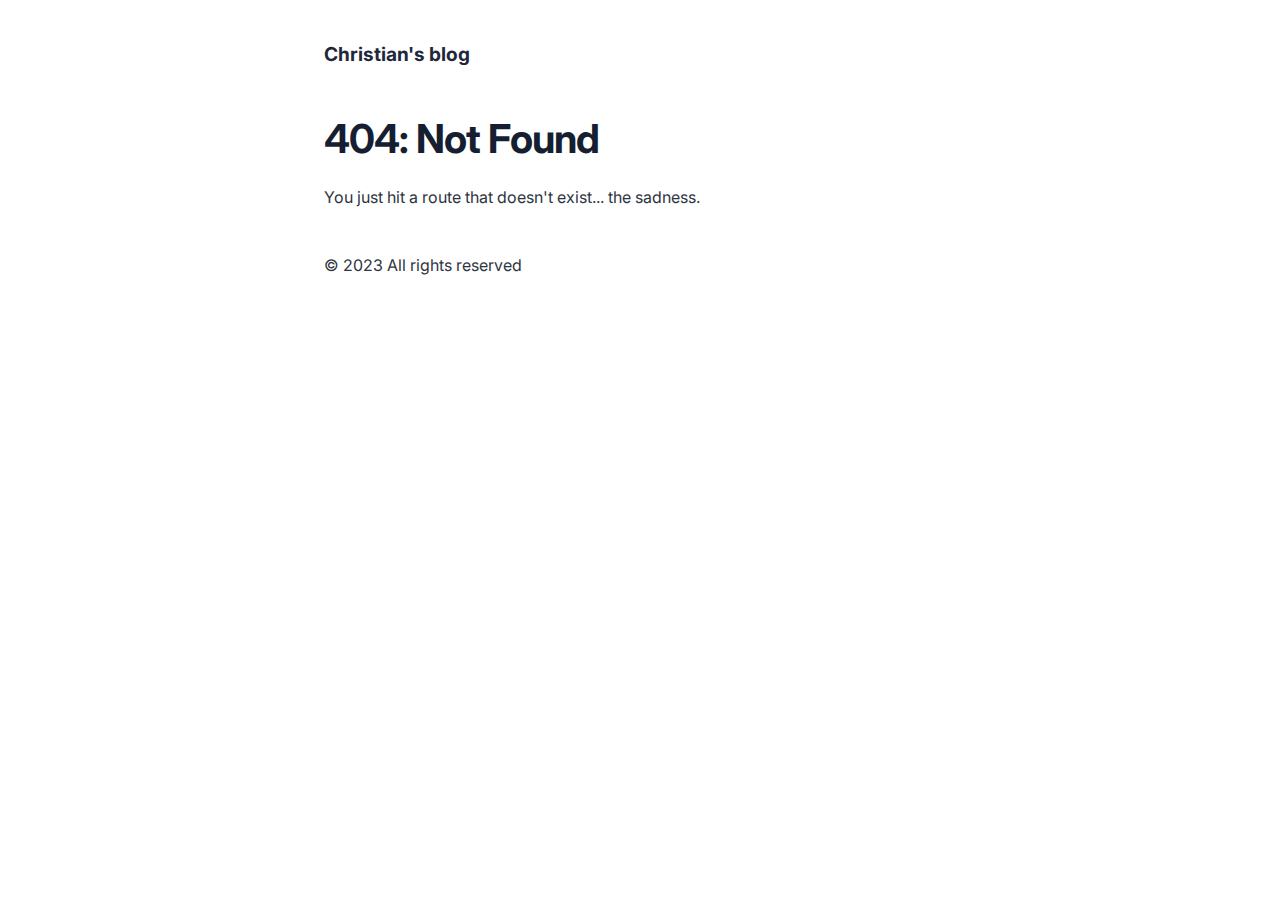
==== commit f037cf16: "Updates" ====
--- a/404/index.html
+++ b/404/index.html
@@ -1,8 +1,8 @@
-<!DOCTYPE html><html lang="en"><head><meta charSet="utf-8"/><meta http-equiv="x-ua-compatible" content="ie=edge"/><meta name="viewport" content="width=device-width, initial-scale=1, shrink-to-fit=no"/><meta name="generator" content="Gatsby 5.13.0"/><meta name="description" content="" data-gatsby-head="true"/><meta property="og:title" content="404: Not Found" data-gatsby-head="true"/><meta property="og:description" content="" data-gatsby-head="true"/><meta property="og:type" content="website" data-gatsby-head="true"/><meta name="twitter:card" content="summary" data-gatsby-head="true"/><meta name="twitter:creator" content="#" data-gatsby-head="true"/><meta name="twitter:title" content="404: Not Found" data-gatsby-head="true"/><meta name="twitter:description" content="" data-gatsby-head="true"/><style data-href="/my-website/styles.3e42474f8ed2c3488c28.css" data-identity="gatsby-global-css">@import url(https://fonts.googleapis.com/css2?family=Inter:wght@400;700&display=swap);@font-face{font-display:swap;font-family:Montserrat Variable;font-style:normal;font-weight:100 900;src:url(/my-website/static/montserrat-cyrillic-ext-wght-normal-639b3c91831427d83cd3984af014778c.woff2) format("woff2-variations");unicode-range:u+0460-052f,u+1c80-1c88,u+20b4,u+2de0-2dff,u+a640-a69f,u+fe2e-fe2f}@font-face{font-display:swap;font-family:Montserrat Variable;font-style:normal;font-weight:100 900;src:url(/my-website/static/montserrat-cyrillic-wght-normal-f41a9bc7688bda1e84508030cb5c18fe.woff2) format("woff2-variations");unicode-range:u+0301,u+0400-045f,u+0490-0491,u+04b0-04b1,u+2116}@font-face{font-display:swap;font-family:Montserrat Variable;font-style:normal;font-weight:100 900;src:url([data-uri]) format("woff2-variations");unicode-range:u+0102-0103,u+0110-0111,u+0128-0129,u+0168-0169,u+01a0-01a1,u+01af-01b0,u+0300-0301,u+0303-0304,u+0308-0309,u+0323,u+0329,u+1ea0-1ef9,u+20ab}@font-face{font-display:swap;font-family:Montserrat Variable;font-style:normal;font-weight:100 900;src:url(/my-website/static/montserrat-latin-ext-wght-normal-9f73369162c4382215d4317ba362fe1e.woff2) format("woff2-variations");unicode-range:u+0100-02af,u+0300-0301,u+0303-0304,u+0308-0309,u+0323,u+0329,u+1e??,u+2020,u+20a0-20ab,u+20ad-20cf,u+2113,u+2c60-2c7f,u+a720-a7ff}@font-face{font-display:swap;font-family:Montserrat Variable;font-style:normal;font-weight:100 900;src:url(/my-website/static/montserrat-latin-wght-normal-b66f2d18f66f15c3ac56a2f4d68b3be5.woff2) format("woff2-variations");unicode-range:u+00??,u+0131,u+0152-0153,u+02bb-02bc,u+02c6,u+02da,u+02dc,u+0300-0301,u+0303-0304,u+0308-0309,u+0323,u+0329,u+2000-206f,u+2074,u+20ac,u+2122,u+2191,u+2193,u+2212,u+2215,u+feff,u+fffd}@font-face{font-display:swap;font-family:Merriweather;font-style:normal;font-weight:400;src:url(/my-website/static/merriweather-cyrillic-ext-400-normal-2a880e22b1b888ab54652a36d43b7f16.woff2) format("woff2"),url(/my-website/static/merriweather-cyrillic-ext-400-normal-7d8546944154663cc54693d15bb31721.woff) format("woff");unicode-range:u+0460-052f,u+1c80-1c88,u+20b4,u+2de0-2dff,u+a640-a69f,u+fe2e-fe2f}@font-face{font-display:swap;font-family:Merriweather;font-style:normal;font-weight:400;src:url(/my-website/static/merriweather-cyrillic-400-normal-fde0b55efc50742fb57fbebbb11c572f.woff2) format("woff2"),url(/my-website/static/merriweather-cyrillic-400-normal-2e7c71643f6e0e4c1e73f28a7a1798e6.woff) format("woff");unicode-range:u+0301,u+0400-045f,u+0490-0491,u+04b0-04b1,u+2116}@font-face{font-display:swap;font-family:Merriweather;font-style:normal;font-weight:400;src:url([data-uri]) format("woff2"),url([data-uri]) format("woff");unicode-range:u+0102-0103,u+0110-0111,u+0128-0129,u+0168-0169,u+01a0-01a1,u+01af-01b0,u+0300-0301,u+0303-0304,u+0308-0309,u+0323,u+0329,u+1ea0-1ef9,u+20ab}@font-face{font-display:swap;font-family:Merriweather;font-style:normal;font-weight:400;src:url(/my-website/static/merriweather-latin-ext-400-normal-4657f5ab02d5923d223f96a9155a9bdc.woff2) format("woff2"),url(/my-website/static/merriweather-latin-ext-400-normal-7b1ee735b2541bc831bd57bacecc9d41.woff) format("woff");unicode-range:u+0100-02af,u+0300-0301,u+0303-0304,u+0308-0309,u+0323,u+0329,u+1e??,u+2020,u+20a0-20ab,u+20ad-20cf,u+2113,u+2c60-2c7f,u+a720-a7ff}@font-face{font-display:swap;font-family:Merriweather;font-style:normal;font-weight:400;src:url(/my-website/static/merriweather-latin-400-normal-e009f21405b4d7e893674b69deb4cf4a.woff2) format("woff2"),url(/my-website/static/merriweather-latin-400-normal-2c455928024d0ee049d896a25f9e30e1.woff) format("woff");unicode-range:u+00??,u+0131,u+0152-0153,u+02bb-02bc,u+02c6,u+02da,u+02dc,u+0300-0301,u+0303-0304,u+0308-0309,u+0323,u+0329,u+2000-206f,u+2074,u+20ac,u+2122,u+2191,u+2193,u+2212,u+2215,u+feff,u+fffd}
-/*! normalize.css v8.0.1 | MIT License | github.com/necolas/normalize.css */html{-webkit-text-size-adjust:100%;line-height:1.15}body{margin:0}main{display:block}h1{font-size:2em;margin:.67em 0}hr{box-sizing:content-box;height:0;overflow:visible}pre{font-family:monospace,monospace;font-size:1em}a{background-color:transparent}abbr[title]{border-bottom:none;text-decoration:underline;-webkit-text-decoration:underline dotted;text-decoration:underline dotted}b,strong{font-weight:bolder}code,kbd,samp{font-family:monospace,monospace;font-size:1em}small{font-size:80%}sub,sup{font-size:75%;line-height:0;position:relative;vertical-align:baseline}sub{bottom:-.25em}sup{top:-.5em}img{border-style:none}button,input,optgroup,select,textarea{font-family:inherit;font-size:100%;line-height:1.15;margin:0}button,input{overflow:visible}button,select{text-transform:none}[type=button],[type=reset],[type=submit],button{-webkit-appearance:button}[type=button]::-moz-focus-inner,[type=reset]::-moz-focus-inner,[type=submit]::-moz-focus-inner,button::-moz-focus-inner{border-style:none;padding:0}[type=button]:-moz-focusring,[type=reset]:-moz-focusring,[type=submit]:-moz-focusring,button:-moz-focusring{outline:1px dotted ButtonText}fieldset{padding:.35em .75em .625em}legend{box-sizing:border-box;color:inherit;display:table;max-width:100%;padding:0;white-space:normal}progress{vertical-align:baseline}textarea{overflow:auto}[type=checkbox],[type=radio]{box-sizing:border-box;padding:0}[type=number]::-webkit-inner-spin-button,[type=number]::-webkit-outer-spin-button{height:auto}[type=search]{-webkit-appearance:textfield;outline-offset:-2px}[type=search]::-webkit-search-decoration{-webkit-appearance:none}::-webkit-file-upload-button{-webkit-appearance:button;font:inherit}details{display:block}summary{display:list-item}[hidden]{display:none}:root{--maxWidth-none:"none";--maxWidth-xs:20rem;--maxWidth-sm:24rem;--maxWidth-md:28rem;--maxWidth-lg:32rem;--maxWidth-xl:36rem;--maxWidth-2xl:42rem;--maxWidth-3xl:48rem;--maxWidth-4xl:56rem;--maxWidth-full:"100%";--maxWidth-wrapper:var(--maxWidth-2xl);--spacing-px:"1px";--spacing-0:0;--spacing-1:0.25rem;--spacing-2:0.5rem;--spacing-3:0.75rem;--spacing-4:1rem;--spacing-5:1.25rem;--spacing-6:1.5rem;--spacing-8:2rem;--spacing-10:2.5rem;--spacing-12:3rem;--spacing-16:4rem;--spacing-20:5rem;--spacing-24:6rem;--spacing-32:8rem;--fontFamily-sans:"Inter","MontserratVariable",system-ui,-apple-system,BlinkMacSystemFont,"Segoe UI",Roboto,"Helvetica Neue",Arial,"Noto Sans",sans-serif,"Apple Color Emoji","Segoe UI Emoji","Segoe UI Symbol","Noto Color Emoji";--fontFamily-serif:"Inter","Merriweather","Georgia",Cambria,"Times New Roman",Times,serif;--font-body:var(--fontFamily-serif);--font-heading:var(--fontFamily-sans);--fontWeight-normal:400;--fontWeight-bold:700;--fontWeight-black:900;--fontSize-root:16px;--lineHeight-none:1;--lineHeight-tight:1.1;--lineHeight-normal:1.5;--lineHeight-relaxed:1.625;--fontSize-0:0.833rem;--fontSize-1:1rem;--fontSize-2:1.2rem;--fontSize-3:1.44rem;--fontSize-4:1.728rem;--fontSize-5:2.074rem;--fontSize-6:2.488rem;--fontSize-7:2.986rem;--color-primary:#494d52;--color-text:#2e353f;--color-text-light:#4f5969;--color-heading:#1a202c;--color-heading-black:#1a202c;--color-accent:#d1dce5}*,:after,:before{box-sizing:border-box}html{-webkit-font-smoothing:antialiased;-moz-osx-font-smoothing:grayscale;font-size:var(--fontSize-root);line-height:var(--lineHeight-normal)}body{color:var(--color-text);font-family:var(--font-body);font-size:var(--fontSize-1)}footer{padding:var(--spacing-6) var(--spacing-0)}hr{background:var(--color-accent);border:0;height:1px}h1,h2,h3,h4,h5,h6{font-family:var(--font-heading);letter-spacing:-.025em;line-height:var(--lineHeight-tight);margin-bottom:var(--spacing-6);margin-top:var(--spacing-12)}h2,h3,h4,h5,h6{color:var(--color-heading)}h1,h2,h3,h4,h5,h6{font-weight:var(--fontWeight-bold)}h1{color:var(--color-heading-black);font-size:var(--fontSize-6)}h2{font-size:var(--fontSize-5)}h3{font-size:var(--fontSize-4)}h4{font-size:var(--fontSize-3)}h5{font-size:var(--fontSize-2)}h6{font-size:var(--fontSize-1)}h1>a,h2>a,h3>a,h4>a,h5>a,h6>a{color:inherit;text-decoration:none}p{--baseline-multiplier:0.179;--x-height-multiplier:0.35;line-height:var(--lineHeight-normal);margin:var(--spacing-0) var(--spacing-0) var(--spacing-5) var(--spacing-0);padding:var(--spacing-0)}ol,ul{list-style-image:none;list-style-position:inside;margin-bottom:var(--spacing-8);margin-left:var(--spacing-0);margin-right:var(--spacing-0);padding:var(--spacing-1)}ol li,ul li{padding-left:var(--spacing-0)}li>p,ol li,ul li{margin-bottom:calc(var(--spacing-8)/2)}li :last-child{margin-bottom:var(--spacing-0)}li>ul{margin-left:var(--spacing-8);margin-top:calc(var(--spacing-8)/2)}blockquote{border-left:var(--spacing-1) solid var(--color-primary);color:var(--color-text-light);font-size:var(--fontSize-2);font-style:italic;margin-bottom:var(--spacing-8);margin-left:calc(var(--spacing-6)*-1);margin-right:var(--spacing-8);padding:var(--spacing-0) var(--spacing-0) var(--spacing-0) var(--spacing-6)}blockquote>:last-child{margin-bottom:var(--spacing-0)}blockquote>ol,blockquote>ul{list-style-position:inside}table{border-collapse:collapse;border-spacing:.25rem;margin-bottom:var(--spacing-8);width:100%}table thead tr th{border-bottom:1px solid var(--color-accent)}a{color:var(--color-primary)}a:focus,a:hover{text-decoration:none}.global-wrapper{margin:var(--spacing-0) auto;max-width:var(--maxWidth-wrapper);padding:var(--spacing-10) var(--spacing-5)}.global-wrapper[data-is-root-path=true] .bio{margin-bottom:var(--spacing-20)}.global-header{margin-bottom:var(--spacing-12)}.main-heading{color:#2e353f;font-size:var(--fontSize-5);margin:0}.post-list-item{margin-bottom:var(--spacing-8);margin-top:var(--spacing-8)}.post-list-item p{margin-bottom:var(--spacing-0)}.post-list-item h2{color:var(--color-primary);font-size:var(--fontSize-4);margin-bottom:var(--spacing-2);margin-top:var(--spacing-0)}.post-list-item header{margin-bottom:var(--spacing-4)}.header-link-home{font-family:var(--font-heading);font-size:var(--fontSize-2);font-weight:var(--fontWeight-bold);text-decoration:none}.bio{display:flex;margin-bottom:var(--spacing-16)}.bio p,.bio-avatar{margin-bottom:var(--spacing-0)}.bio-avatar{border-radius:100%;margin-right:var(--spacing-4);min-width:50px}.blog-post header h1{margin:var(--spacing-0) var(--spacing-0) var(--spacing-4) var(--spacing-0)}.blog-post header p{font-family:var(--font-heading);font-size:var(--fontSize-2)}.blog-post-nav ul{margin:var(--spacing-0)}.gatsby-highlight{margin-bottom:var(--spacing-8)}@media (max-width:42rem){blockquote{margin-left:var(--spacing-0);padding:var(--spacing-0) var(--spacing-0) var(--spacing-0) var(--spacing-4)}ol,ul{list-style-position:inside}}code[class*=language-],pre[class*=language-]{word-wrap:normal;background:none;color:#000;font-family:Consolas,Monaco,Andale Mono,Ubuntu Mono,monospace;font-size:1em;-webkit-hyphens:none;hyphens:none;line-height:1.5;tab-size:4;text-align:left;text-shadow:0 1px #fff;white-space:pre;word-break:normal;word-spacing:normal}code[class*=language-] ::selection,code[class*=language-]::selection,pre[class*=language-] ::selection,pre[class*=language-]::selection{background:#b3d4fc;text-shadow:none}@media print{code[class*=language-],pre[class*=language-]{text-shadow:none}}pre[class*=language-]{margin:.5em 0;overflow:auto;padding:1em}:not(pre)>code[class*=language-],pre[class*=language-]{background:#f5f2f0}:not(pre)>code[class*=language-]{border-radius:.3em;padding:.1em;white-space:normal}.token.cdata,.token.comment,.token.doctype,.token.prolog{color:#708090}.token.punctuation{color:#999}.token.namespace{opacity:.7}.token.boolean,.token.constant,.token.deleted,.token.number,.token.property,.token.symbol,.token.tag{color:#905}.token.attr-name,.token.builtin,.token.char,.token.inserted,.token.selector,.token.string{color:#690}.language-css .token.string,.style .token.string,.token.entity,.token.operator,.token.url{background:hsla(0,0%,100%,.5);color:#9a6e3a}.token.atrule,.token.attr-value,.token.keyword{color:#07a}.token.class-name,.token.function{color:#dd4a68}.token.important,.token.regex,.token.variable{color:#e90}.token.bold,.token.important{font-weight:700}.token.italic{font-style:italic}.token.entity{cursor:help}</style><style>.gatsby-image-wrapper{position:relative;overflow:hidden}.gatsby-image-wrapper picture.object-fit-polyfill{position:static!important}.gatsby-image-wrapper img{bottom:0;height:100%;left:0;margin:0;max-width:none;padding:0;position:absolute;right:0;top:0;width:100%;object-fit:cover}.gatsby-image-wrapper [data-main-image]{opacity:0;transform:translateZ(0);transition:opacity .25s linear;will-change:opacity}.gatsby-image-wrapper-constrained{display:inline-block;vertical-align:top}</style><noscript><style>.gatsby-image-wrapper noscript [data-main-image]{opacity:1!important}.gatsby-image-wrapper [data-placeholder-image]{opacity:0!important}</style></noscript><script type="module">const e="undefined"!=typeof HTMLImageElement&&"loading"in HTMLImageElement.prototype;e&&document.body.addEventListener("load",(function(e){const t=e.target;if(void 0===t.dataset.mainImage)return;if(void 0===t.dataset.gatsbyImageSsr)return;let a=null,n=t;for(;null===a&&n;)void 0!==n.parentNode.dataset.gatsbyImageWrapper&&(a=n.parentNode),n=n.parentNode;const o=a.querySelector("[data-placeholder-image]"),r=new Image;r.src=t.currentSrc,r.decode().catch((()=>{})).then((()=>{t.style.opacity=1,o&&(o.style.opacity=0,o.style.transition="opacity 500ms linear")}))}),!0);</script><link rel="alternate" type="application/rss+xml" title="Gatsby Starter Blog RSS Feed" href="/my-website/rss.xml"/><link rel="icon" href="/my-website/favicon-32x32.png?v=4a9773549091c227cd2eb82ccd9c5e3a" type="image/png"/><link rel="manifest" href="/my-website/manifest.webmanifest" crossorigin="anonymous"/><link rel="apple-touch-icon" sizes="48x48" href="/my-website/icons/icon-48x48.png?v=4a9773549091c227cd2eb82ccd9c5e3a"/><link rel="apple-touch-icon" sizes="72x72" href="/my-website/icons/icon-72x72.png?v=4a9773549091c227cd2eb82ccd9c5e3a"/><link rel="apple-touch-icon" sizes="96x96" href="/my-website/icons/icon-96x96.png?v=4a9773549091c227cd2eb82ccd9c5e3a"/><link rel="apple-touch-icon" sizes="144x144" href="/my-website/icons/icon-144x144.png?v=4a9773549091c227cd2eb82ccd9c5e3a"/><link rel="apple-touch-icon" sizes="192x192" href="/my-website/icons/icon-192x192.png?v=4a9773549091c227cd2eb82ccd9c5e3a"/><link rel="apple-touch-icon" sizes="256x256" href="/my-website/icons/icon-256x256.png?v=4a9773549091c227cd2eb82ccd9c5e3a"/><link rel="apple-touch-icon" sizes="384x384" href="/my-website/icons/icon-384x384.png?v=4a9773549091c227cd2eb82ccd9c5e3a"/><link rel="apple-touch-icon" sizes="512x512" href="/my-website/icons/icon-512x512.png?v=4a9773549091c227cd2eb82ccd9c5e3a"/><title data-gatsby-head="true">404: Not Found | Christian&#x27;s blog</title></head><body><div id="___gatsby"><div style="outline:none" tabindex="-1" id="gatsby-focus-wrapper"><div class="global-wrapper" data-is-root-path="false"><header class="global-header"><a class="header-link-home" href="/my-website/">Christian&#x27;s blog</a></header><main><h1>404: Not Found</h1><p>You just hit a route that doesn&#x27;t exist... the sadness.</p></main><footer>© <!-- -->2023<!-- --> All rights reserved</footer></div></div><div id="gatsby-announcer" style="position:absolute;top:0;width:1px;height:1px;padding:0;overflow:hidden;clip:rect(0, 0, 0, 0);white-space:nowrap;border:0" aria-live="assertive" aria-atomic="true"></div></div><script id="gatsby-script-loader">/*<![CDATA[*/window.pagePath="/404/";/*]]>*/</script><!-- slice-start id="_gatsby-scripts-1" -->
+<!DOCTYPE html><html lang="en"><head><meta charSet="utf-8"/><meta http-equiv="x-ua-compatible" content="ie=edge"/><meta name="viewport" content="width=device-width, initial-scale=1, shrink-to-fit=no"/><meta name="generator" content="Gatsby 5.13.0"/><meta name="description" content="" data-gatsby-head="true"/><meta property="og:title" content="404: Not Found" data-gatsby-head="true"/><meta property="og:description" content="" data-gatsby-head="true"/><meta property="og:type" content="website" data-gatsby-head="true"/><style data-href="/my-website/styles.2fafe756e0c155f93da9.css" data-identity="gatsby-global-css">@import url(https://fonts.googleapis.com/css2?family=Inter:wght@400;700&display=swap);@font-face{font-display:swap;font-family:Montserrat Variable;font-style:normal;font-weight:100 900;src:url(/my-website/static/montserrat-cyrillic-ext-wght-normal-639b3c91831427d83cd3984af014778c.woff2) format("woff2-variations");unicode-range:u+0460-052f,u+1c80-1c88,u+20b4,u+2de0-2dff,u+a640-a69f,u+fe2e-fe2f}@font-face{font-display:swap;font-family:Montserrat Variable;font-style:normal;font-weight:100 900;src:url(/my-website/static/montserrat-cyrillic-wght-normal-f41a9bc7688bda1e84508030cb5c18fe.woff2) format("woff2-variations");unicode-range:u+0301,u+0400-045f,u+0490-0491,u+04b0-04b1,u+2116}@font-face{font-display:swap;font-family:Montserrat Variable;font-style:normal;font-weight:100 900;src:url([data-uri]) format("woff2-variations");unicode-range:u+0102-0103,u+0110-0111,u+0128-0129,u+0168-0169,u+01a0-01a1,u+01af-01b0,u+0300-0301,u+0303-0304,u+0308-0309,u+0323,u+0329,u+1ea0-1ef9,u+20ab}@font-face{font-display:swap;font-family:Montserrat Variable;font-style:normal;font-weight:100 900;src:url(/my-website/static/montserrat-latin-ext-wght-normal-9f73369162c4382215d4317ba362fe1e.woff2) format("woff2-variations");unicode-range:u+0100-02af,u+0300-0301,u+0303-0304,u+0308-0309,u+0323,u+0329,u+1e??,u+2020,u+20a0-20ab,u+20ad-20cf,u+2113,u+2c60-2c7f,u+a720-a7ff}@font-face{font-display:swap;font-family:Montserrat Variable;font-style:normal;font-weight:100 900;src:url(/my-website/static/montserrat-latin-wght-normal-b66f2d18f66f15c3ac56a2f4d68b3be5.woff2) format("woff2-variations");unicode-range:u+00??,u+0131,u+0152-0153,u+02bb-02bc,u+02c6,u+02da,u+02dc,u+0300-0301,u+0303-0304,u+0308-0309,u+0323,u+0329,u+2000-206f,u+2074,u+20ac,u+2122,u+2191,u+2193,u+2212,u+2215,u+feff,u+fffd}@font-face{font-display:swap;font-family:Merriweather;font-style:normal;font-weight:400;src:url(/my-website/static/merriweather-cyrillic-ext-400-normal-2a880e22b1b888ab54652a36d43b7f16.woff2) format("woff2"),url(/my-website/static/merriweather-cyrillic-ext-400-normal-7d8546944154663cc54693d15bb31721.woff) format("woff");unicode-range:u+0460-052f,u+1c80-1c88,u+20b4,u+2de0-2dff,u+a640-a69f,u+fe2e-fe2f}@font-face{font-display:swap;font-family:Merriweather;font-style:normal;font-weight:400;src:url(/my-website/static/merriweather-cyrillic-400-normal-fde0b55efc50742fb57fbebbb11c572f.woff2) format("woff2"),url(/my-website/static/merriweather-cyrillic-400-normal-2e7c71643f6e0e4c1e73f28a7a1798e6.woff) format("woff");unicode-range:u+0301,u+0400-045f,u+0490-0491,u+04b0-04b1,u+2116}@font-face{font-display:swap;font-family:Merriweather;font-style:normal;font-weight:400;src:url([data-uri]) format("woff2"),url([data-uri]) format("woff");unicode-range:u+0102-0103,u+0110-0111,u+0128-0129,u+0168-0169,u+01a0-01a1,u+01af-01b0,u+0300-0301,u+0303-0304,u+0308-0309,u+0323,u+0329,u+1ea0-1ef9,u+20ab}@font-face{font-display:swap;font-family:Merriweather;font-style:normal;font-weight:400;src:url(/my-website/static/merriweather-latin-ext-400-normal-4657f5ab02d5923d223f96a9155a9bdc.woff2) format("woff2"),url(/my-website/static/merriweather-latin-ext-400-normal-7b1ee735b2541bc831bd57bacecc9d41.woff) format("woff");unicode-range:u+0100-02af,u+0300-0301,u+0303-0304,u+0308-0309,u+0323,u+0329,u+1e??,u+2020,u+20a0-20ab,u+20ad-20cf,u+2113,u+2c60-2c7f,u+a720-a7ff}@font-face{font-display:swap;font-family:Merriweather;font-style:normal;font-weight:400;src:url(/my-website/static/merriweather-latin-400-normal-e009f21405b4d7e893674b69deb4cf4a.woff2) format("woff2"),url(/my-website/static/merriweather-latin-400-normal-2c455928024d0ee049d896a25f9e30e1.woff) format("woff");unicode-range:u+00??,u+0131,u+0152-0153,u+02bb-02bc,u+02c6,u+02da,u+02dc,u+0300-0301,u+0303-0304,u+0308-0309,u+0323,u+0329,u+2000-206f,u+2074,u+20ac,u+2122,u+2191,u+2193,u+2212,u+2215,u+feff,u+fffd}
+/*! normalize.css v8.0.1 | MIT License | github.com/necolas/normalize.css */html{-webkit-text-size-adjust:100%;line-height:1.15}body{margin:0}main{display:block}h1{font-size:2em;margin:.67em 0}hr{box-sizing:content-box;height:0;overflow:visible}pre{font-family:monospace,monospace;font-size:1em}a{background-color:transparent}abbr[title]{border-bottom:none;text-decoration:underline;-webkit-text-decoration:underline dotted;text-decoration:underline dotted}b,strong{font-weight:bolder}code,kbd,samp{font-family:monospace,monospace;font-size:1em}small{font-size:80%}sub,sup{font-size:75%;line-height:0;position:relative;vertical-align:baseline}sub{bottom:-.25em}sup{top:-.5em}img{border-style:none}button,input,optgroup,select,textarea{font-family:inherit;font-size:100%;line-height:1.15;margin:0}button,input{overflow:visible}button,select{text-transform:none}[type=button],[type=reset],[type=submit],button{-webkit-appearance:button}[type=button]::-moz-focus-inner,[type=reset]::-moz-focus-inner,[type=submit]::-moz-focus-inner,button::-moz-focus-inner{border-style:none;padding:0}[type=button]:-moz-focusring,[type=reset]:-moz-focusring,[type=submit]:-moz-focusring,button:-moz-focusring{outline:1px dotted ButtonText}fieldset{padding:.35em .75em .625em}legend{box-sizing:border-box;color:inherit;display:table;max-width:100%;padding:0;white-space:normal}progress{vertical-align:baseline}textarea{overflow:auto}[type=checkbox],[type=radio]{box-sizing:border-box;padding:0}[type=number]::-webkit-inner-spin-button,[type=number]::-webkit-outer-spin-button{height:auto}[type=search]{-webkit-appearance:textfield;outline-offset:-2px}[type=search]::-webkit-search-decoration{-webkit-appearance:none}::-webkit-file-upload-button{-webkit-appearance:button;font:inherit}details{display:block}summary{display:list-item}[hidden]{display:none}:root{--maxWidth-none:"none";--maxWidth-xs:20rem;--maxWidth-sm:24rem;--maxWidth-md:28rem;--maxWidth-lg:32rem;--maxWidth-xl:36rem;--maxWidth-2xl:42rem;--maxWidth-3xl:48rem;--maxWidth-4xl:56rem;--maxWidth-full:"100%";--maxWidth-wrapper:var(--maxWidth-2xl);--spacing-px:"1px";--spacing-0:0;--spacing-1:0.25rem;--spacing-2:0.5rem;--spacing-3:0.75rem;--spacing-4:1rem;--spacing-5:1.25rem;--spacing-6:1.5rem;--spacing-8:2rem;--spacing-10:2.5rem;--spacing-12:3rem;--spacing-16:4rem;--spacing-20:5rem;--spacing-24:6rem;--spacing-32:8rem;--fontFamily-sans:"Inter","MontserratVariable",system-ui,-apple-system,BlinkMacSystemFont,"Segoe UI",Roboto,"Helvetica Neue",Arial,"Noto Sans",sans-serif,"Apple Color Emoji","Segoe UI Emoji","Segoe UI Symbol","Noto Color Emoji";--fontFamily-serif:"Inter","Merriweather","Georgia",Cambria,"Times New Roman",Times,serif;--font-body:var(--fontFamily-serif);--font-heading:var(--fontFamily-sans);--fontWeight-normal:400;--fontWeight-bold:700;--fontWeight-black:900;--fontSize-root:16px;--lineHeight-none:1;--lineHeight-tight:1.1;--lineHeight-normal:1.5;--lineHeight-relaxed:1.625;--fontSize-0:0.833rem;--fontSize-1:1rem;--fontSize-2:1.2rem;--fontSize-3:1.44rem;--fontSize-4:1.728rem;--fontSize-5:2.074rem;--fontSize-6:2.488rem;--fontSize-7:2.986rem;--color-primary:#1f283b;--color-text:#2e353f;--color-text-light:#4f5969;--color-heading:#1a202c;--color-heading-black:#161f31;--color-accent:#d1dce5}*,:after,:before{box-sizing:border-box}html{-webkit-font-smoothing:antialiased;-moz-osx-font-smoothing:grayscale;font-size:var(--fontSize-root);line-height:var(--lineHeight-normal)}body{color:var(--color-text);font-family:var(--font-body);font-size:var(--fontSize-1)}footer{padding:var(--spacing-6) var(--spacing-0)}hr{background:var(--color-accent);border:0;height:1px}h1,h2,h3,h4,h5,h6{font-family:var(--font-heading);letter-spacing:-.025em;line-height:var(--lineHeight-tight);margin-bottom:var(--spacing-6);margin-top:var(--spacing-12)}h2,h3,h4,h5,h6{color:var(--color-heading)}h1,h2,h3,h4,h5,h6{font-weight:var(--fontWeight-bold)}h1{color:var(--color-heading-black);font-size:var(--fontSize-6)}h2{font-size:var(--fontSize-5)}h3{font-size:var(--fontSize-4)}h4{font-size:var(--fontSize-3)}h5{font-size:var(--fontSize-2)}h6{font-size:var(--fontSize-1)}h1>a,h2>a,h3>a,h4>a,h5>a,h6>a{color:inherit;text-decoration:none}p{--baseline-multiplier:0.179;--x-height-multiplier:0.35;line-height:var(--lineHeight-normal);margin:var(--spacing-0) var(--spacing-0) var(--spacing-5) var(--spacing-0);padding:var(--spacing-0)}ol,ul{list-style-image:none;list-style-position:inside;margin-bottom:var(--spacing-8);margin-left:var(--spacing-0);margin-right:var(--spacing-0);padding:var(--spacing-1)}ol li,ul li{padding-left:var(--spacing-0)}li>p,ol li,ul li{margin-bottom:calc(var(--spacing-8)/2)}li :last-child{margin-bottom:var(--spacing-0)}li>ul{margin-left:var(--spacing-8);margin-top:calc(var(--spacing-8)/2)}blockquote{border-left:var(--spacing-1) solid var(--color-primary);color:var(--color-text-light);font-size:var(--fontSize-2);font-style:italic;margin-bottom:var(--spacing-8);margin-left:calc(var(--spacing-6)*-1);margin-right:var(--spacing-8);padding:var(--spacing-0) var(--spacing-0) var(--spacing-0) var(--spacing-6)}blockquote>:last-child{margin-bottom:var(--spacing-0)}blockquote>ol,blockquote>ul{list-style-position:inside}table{border-collapse:collapse;border-spacing:.25rem;margin-bottom:var(--spacing-8);width:100%}table thead tr th{border-bottom:1px solid var(--color-accent)}a{color:var(--color-primary)}a:focus,a:hover{text-decoration:none}.global-wrapper{margin:var(--spacing-0) auto;max-width:var(--maxWidth-wrapper);padding:var(--spacing-10) var(--spacing-5)}.global-wrapper[data-is-root-path=true] .bio{margin-bottom:var(--spacing-5)}.global-header{margin-bottom:var(--spacing-12)}.main-heading{color:var(--color-primary);font-size:var(--fontSize-5);font-weight:100;margin:0}.post-list-item{margin-bottom:var(--spacing-8);margin-top:var(--spacing-8)}.post-list-item p{margin-bottom:var(--spacing-0)}.post-list-item h2{color:var(--color-primary);font-size:var(--fontSize-4);margin-bottom:var(--spacing-2);margin-top:var(--spacing-0)}.post-list-item header{margin-bottom:var(--spacing-4)}.header-link-home{font-family:var(--font-heading);font-size:var(--fontSize-2);font-weight:var(--fontWeight-bold);text-decoration:none}.bio{display:flex;margin-bottom:var(--spacing-16)}.bio p,.bio-avatar{margin-bottom:var(--spacing-0)}.bio-avatar{border-radius:100%;margin-right:var(--spacing-4);min-width:50px}.blog-post header h1{margin:var(--spacing-0) var(--spacing-0) var(--spacing-4) var(--spacing-0)}.blog-post header p{font-family:var(--font-heading);font-size:var(--fontSize-2)}.blog-post-nav ul{margin:var(--spacing-0)}.gatsby-highlight{margin-bottom:var(--spacing-8)}@media (max-width:42rem){blockquote{margin-left:var(--spacing-0);padding:var(--spacing-0) var(--spacing-0) var(--spacing-0) var(--spacing-4)}ol,ul{list-style-position:inside}}code[class*=language-],pre[class*=language-]{word-wrap:normal;background:none;color:#000;font-family:Consolas,Monaco,Andale Mono,Ubuntu Mono,monospace;font-size:1em;-webkit-hyphens:none;hyphens:none;line-height:1.5;tab-size:4;text-align:left;text-shadow:0 1px #fff;white-space:pre;word-break:normal;word-spacing:normal}code[class*=language-] ::selection,code[class*=language-]::selection,pre[class*=language-] ::selection,pre[class*=language-]::selection{background:#b3d4fc;text-shadow:none}@media print{code[class*=language-],pre[class*=language-]{text-shadow:none}}pre[class*=language-]{margin:.5em 0;overflow:auto;padding:1em}:not(pre)>code[class*=language-],pre[class*=language-]{background:#f5f2f0}:not(pre)>code[class*=language-]{border-radius:.3em;padding:.1em;white-space:normal}.token.cdata,.token.comment,.token.doctype,.token.prolog{color:#708090}.token.punctuation{color:#999}.token.namespace{opacity:.7}.token.boolean,.token.constant,.token.deleted,.token.number,.token.property,.token.symbol,.token.tag{color:#905}.token.attr-name,.token.builtin,.token.char,.token.inserted,.token.selector,.token.string{color:#690}.language-css .token.string,.style .token.string,.token.entity,.token.operator,.token.url{background:hsla(0,0%,100%,.5);color:#9a6e3a}.token.atrule,.token.attr-value,.token.keyword{color:#07a}.token.class-name,.token.function{color:#dd4a68}.token.important,.token.regex,.token.variable{color:#e90}.token.bold,.token.important{font-weight:700}.token.italic{font-style:italic}.token.entity{cursor:help}</style><style>.gatsby-image-wrapper{position:relative;overflow:hidden}.gatsby-image-wrapper picture.object-fit-polyfill{position:static!important}.gatsby-image-wrapper img{bottom:0;height:100%;left:0;margin:0;max-width:none;padding:0;position:absolute;right:0;top:0;width:100%;object-fit:cover}.gatsby-image-wrapper [data-main-image]{opacity:0;transform:translateZ(0);transition:opacity .25s linear;will-change:opacity}.gatsby-image-wrapper-constrained{display:inline-block;vertical-align:top}</style><noscript><style>.gatsby-image-wrapper noscript [data-main-image]{opacity:1!important}.gatsby-image-wrapper [data-placeholder-image]{opacity:0!important}</style></noscript><script type="module">const e="undefined"!=typeof HTMLImageElement&&"loading"in HTMLImageElement.prototype;e&&document.body.addEventListener("load",(function(e){const t=e.target;if(void 0===t.dataset.mainImage)return;if(void 0===t.dataset.gatsbyImageSsr)return;let a=null,n=t;for(;null===a&&n;)void 0!==n.parentNode.dataset.gatsbyImageWrapper&&(a=n.parentNode),n=n.parentNode;const o=a.querySelector("[data-placeholder-image]"),r=new Image;r.src=t.currentSrc,r.decode().catch((()=>{})).then((()=>{t.style.opacity=1,o&&(o.style.opacity=0,o.style.transition="opacity 500ms linear")}))}),!0);</script><link rel="alternate" type="application/rss+xml" title="Gatsby Starter Blog RSS Feed" href="/my-website/rss.xml"/><link rel="icon" href="/my-website/favicon-32x32.png?v=4a9773549091c227cd2eb82ccd9c5e3a" type="image/png"/><link rel="manifest" href="/my-website/manifest.webmanifest" crossorigin="anonymous"/><link rel="apple-touch-icon" sizes="48x48" href="/my-website/icons/icon-48x48.png?v=4a9773549091c227cd2eb82ccd9c5e3a"/><link rel="apple-touch-icon" sizes="72x72" href="/my-website/icons/icon-72x72.png?v=4a9773549091c227cd2eb82ccd9c5e3a"/><link rel="apple-touch-icon" sizes="96x96" href="/my-website/icons/icon-96x96.png?v=4a9773549091c227cd2eb82ccd9c5e3a"/><link rel="apple-touch-icon" sizes="144x144" href="/my-website/icons/icon-144x144.png?v=4a9773549091c227cd2eb82ccd9c5e3a"/><link rel="apple-touch-icon" sizes="192x192" href="/my-website/icons/icon-192x192.png?v=4a9773549091c227cd2eb82ccd9c5e3a"/><link rel="apple-touch-icon" sizes="256x256" href="/my-website/icons/icon-256x256.png?v=4a9773549091c227cd2eb82ccd9c5e3a"/><link rel="apple-touch-icon" sizes="384x384" href="/my-website/icons/icon-384x384.png?v=4a9773549091c227cd2eb82ccd9c5e3a"/><link rel="apple-touch-icon" sizes="512x512" href="/my-website/icons/icon-512x512.png?v=4a9773549091c227cd2eb82ccd9c5e3a"/><title data-gatsby-head="true">404: Not Found | Christian&#x27;s blog</title></head><body><div id="___gatsby"><div style="outline:none" tabindex="-1" id="gatsby-focus-wrapper"><div class="global-wrapper" data-is-root-path="false"><header class="global-header"><a class="header-link-home" href="/my-website/">Christian&#x27;s blog</a></header><main><h1>404: Not Found</h1><p>You just hit a route that doesn&#x27;t exist... the sadness.</p></main><footer>© <!-- -->2023<!-- --> All rights reserved</footer></div></div><div id="gatsby-announcer" style="position:absolute;top:0;width:1px;height:1px;padding:0;overflow:hidden;clip:rect(0, 0, 0, 0);white-space:nowrap;border:0" aria-live="assertive" aria-atomic="true"></div></div><script id="gatsby-script-loader">/*<![CDATA[*/window.pagePath="/404/";/*]]>*/</script><!-- slice-start id="_gatsby-scripts-1" -->
           <script
             id="gatsby-chunk-mapping"
           >
-            window.___chunkMapping="{\"app\":[\"/app-dd144e1115a8e671bd69.js\"],\"component---src-pages-404-js\":[\"/component---src-pages-404-js-91c0a19489d3cd8b463b.js\"],\"component---src-pages-index-js\":[\"/component---src-pages-index-js-350e9b4aa85349fee1e3.js\"],\"component---src-pages-using-typescript-tsx\":[\"/component---src-pages-using-typescript-tsx-3b0043f0414ac2bd34e5.js\"],\"component---src-templates-blog-post-js\":[\"/component---src-templates-blog-post-js-c66e12eb4b10a9ee344e.js\"]}";
+            window.___chunkMapping="{\"app\":[\"/app-dd144e1115a8e671bd69.js\"],\"component---src-pages-404-js\":[\"/component---src-pages-404-js-94081ae32bae7f77c155.js\"],\"component---src-pages-index-js\":[\"/component---src-pages-index-js-350e9b4aa85349fee1e3.js\"],\"component---src-pages-using-typescript-tsx\":[\"/component---src-pages-using-typescript-tsx-d6193605e7526d203f42.js\"],\"component---src-templates-blog-post-js\":[\"/component---src-templates-blog-post-js-c66e12eb4b10a9ee344e.js\"]}";
           </script>
-        <script>window.___webpackCompilationHash="3401c7ef6a76b54e94cf";</script><script src="/my-website/webpack-runtime-a95308a12f69cbd90964.js" async></script><script src="/my-website/framework-195f9a31e5a4e6cebf51.js" async></script><script src="/my-website/app-dd144e1115a8e671bd69.js" async></script><!-- slice-end id="_gatsby-scripts-1" --></body></html>+        <script>window.___webpackCompilationHash="89e1973956f3737b2134";</script><script src="/my-website/webpack-runtime-7689acfc90b561889fb1.js" async></script><script src="/my-website/framework-195f9a31e5a4e6cebf51.js" async></script><script src="/my-website/app-dd144e1115a8e671bd69.js" async></script><!-- slice-end id="_gatsby-scripts-1" --></body></html>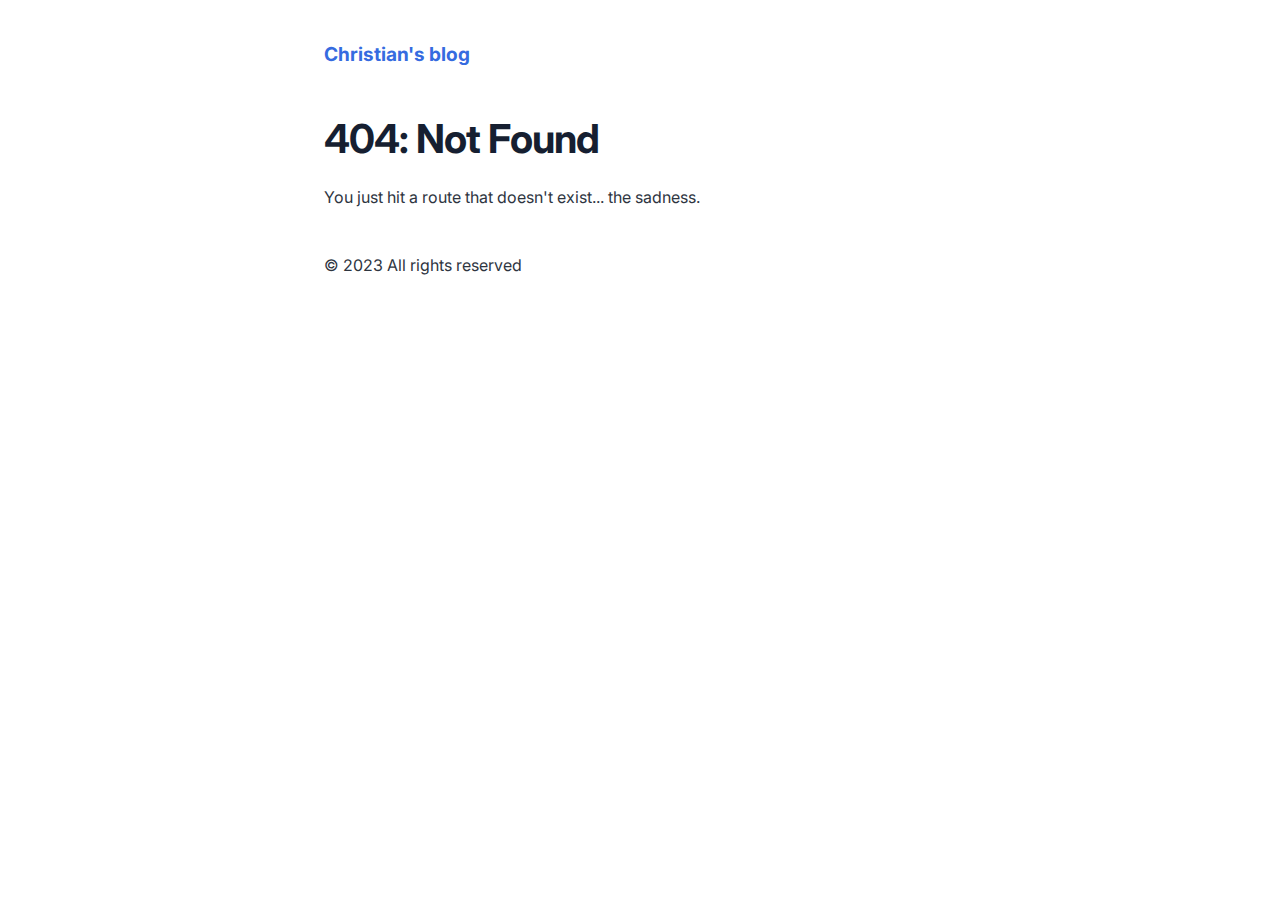
==== commit 5f326ccb: "Updates" ====
--- a/404/index.html
+++ b/404/index.html
@@ -1,8 +1,8 @@
-<!DOCTYPE html><html lang="en"><head><meta charSet="utf-8"/><meta http-equiv="x-ua-compatible" content="ie=edge"/><meta name="viewport" content="width=device-width, initial-scale=1, shrink-to-fit=no"/><meta name="generator" content="Gatsby 5.13.0"/><meta name="description" content="" data-gatsby-head="true"/><meta property="og:title" content="404: Not Found" data-gatsby-head="true"/><meta property="og:description" content="" data-gatsby-head="true"/><meta property="og:type" content="website" data-gatsby-head="true"/><style data-href="/my-website/styles.2fafe756e0c155f93da9.css" data-identity="gatsby-global-css">@import url(https://fonts.googleapis.com/css2?family=Inter:wght@400;700&display=swap);@font-face{font-display:swap;font-family:Montserrat Variable;font-style:normal;font-weight:100 900;src:url(/my-website/static/montserrat-cyrillic-ext-wght-normal-639b3c91831427d83cd3984af014778c.woff2) format("woff2-variations");unicode-range:u+0460-052f,u+1c80-1c88,u+20b4,u+2de0-2dff,u+a640-a69f,u+fe2e-fe2f}@font-face{font-display:swap;font-family:Montserrat Variable;font-style:normal;font-weight:100 900;src:url(/my-website/static/montserrat-cyrillic-wght-normal-f41a9bc7688bda1e84508030cb5c18fe.woff2) format("woff2-variations");unicode-range:u+0301,u+0400-045f,u+0490-0491,u+04b0-04b1,u+2116}@font-face{font-display:swap;font-family:Montserrat Variable;font-style:normal;font-weight:100 900;src:url([data-uri]) format("woff2-variations");unicode-range:u+0102-0103,u+0110-0111,u+0128-0129,u+0168-0169,u+01a0-01a1,u+01af-01b0,u+0300-0301,u+0303-0304,u+0308-0309,u+0323,u+0329,u+1ea0-1ef9,u+20ab}@font-face{font-display:swap;font-family:Montserrat Variable;font-style:normal;font-weight:100 900;src:url(/my-website/static/montserrat-latin-ext-wght-normal-9f73369162c4382215d4317ba362fe1e.woff2) format("woff2-variations");unicode-range:u+0100-02af,u+0300-0301,u+0303-0304,u+0308-0309,u+0323,u+0329,u+1e??,u+2020,u+20a0-20ab,u+20ad-20cf,u+2113,u+2c60-2c7f,u+a720-a7ff}@font-face{font-display:swap;font-family:Montserrat Variable;font-style:normal;font-weight:100 900;src:url(/my-website/static/montserrat-latin-wght-normal-b66f2d18f66f15c3ac56a2f4d68b3be5.woff2) format("woff2-variations");unicode-range:u+00??,u+0131,u+0152-0153,u+02bb-02bc,u+02c6,u+02da,u+02dc,u+0300-0301,u+0303-0304,u+0308-0309,u+0323,u+0329,u+2000-206f,u+2074,u+20ac,u+2122,u+2191,u+2193,u+2212,u+2215,u+feff,u+fffd}@font-face{font-display:swap;font-family:Merriweather;font-style:normal;font-weight:400;src:url(/my-website/static/merriweather-cyrillic-ext-400-normal-2a880e22b1b888ab54652a36d43b7f16.woff2) format("woff2"),url(/my-website/static/merriweather-cyrillic-ext-400-normal-7d8546944154663cc54693d15bb31721.woff) format("woff");unicode-range:u+0460-052f,u+1c80-1c88,u+20b4,u+2de0-2dff,u+a640-a69f,u+fe2e-fe2f}@font-face{font-display:swap;font-family:Merriweather;font-style:normal;font-weight:400;src:url(/my-website/static/merriweather-cyrillic-400-normal-fde0b55efc50742fb57fbebbb11c572f.woff2) format("woff2"),url(/my-website/static/merriweather-cyrillic-400-normal-2e7c71643f6e0e4c1e73f28a7a1798e6.woff) format("woff");unicode-range:u+0301,u+0400-045f,u+0490-0491,u+04b0-04b1,u+2116}@font-face{font-display:swap;font-family:Merriweather;font-style:normal;font-weight:400;src:url([data-uri]) format("woff2"),url([data-uri]) format("woff");unicode-range:u+0102-0103,u+0110-0111,u+0128-0129,u+0168-0169,u+01a0-01a1,u+01af-01b0,u+0300-0301,u+0303-0304,u+0308-0309,u+0323,u+0329,u+1ea0-1ef9,u+20ab}@font-face{font-display:swap;font-family:Merriweather;font-style:normal;font-weight:400;src:url(/my-website/static/merriweather-latin-ext-400-normal-4657f5ab02d5923d223f96a9155a9bdc.woff2) format("woff2"),url(/my-website/static/merriweather-latin-ext-400-normal-7b1ee735b2541bc831bd57bacecc9d41.woff) format("woff");unicode-range:u+0100-02af,u+0300-0301,u+0303-0304,u+0308-0309,u+0323,u+0329,u+1e??,u+2020,u+20a0-20ab,u+20ad-20cf,u+2113,u+2c60-2c7f,u+a720-a7ff}@font-face{font-display:swap;font-family:Merriweather;font-style:normal;font-weight:400;src:url(/my-website/static/merriweather-latin-400-normal-e009f21405b4d7e893674b69deb4cf4a.woff2) format("woff2"),url(/my-website/static/merriweather-latin-400-normal-2c455928024d0ee049d896a25f9e30e1.woff) format("woff");unicode-range:u+00??,u+0131,u+0152-0153,u+02bb-02bc,u+02c6,u+02da,u+02dc,u+0300-0301,u+0303-0304,u+0308-0309,u+0323,u+0329,u+2000-206f,u+2074,u+20ac,u+2122,u+2191,u+2193,u+2212,u+2215,u+feff,u+fffd}
-/*! normalize.css v8.0.1 | MIT License | github.com/necolas/normalize.css */html{-webkit-text-size-adjust:100%;line-height:1.15}body{margin:0}main{display:block}h1{font-size:2em;margin:.67em 0}hr{box-sizing:content-box;height:0;overflow:visible}pre{font-family:monospace,monospace;font-size:1em}a{background-color:transparent}abbr[title]{border-bottom:none;text-decoration:underline;-webkit-text-decoration:underline dotted;text-decoration:underline dotted}b,strong{font-weight:bolder}code,kbd,samp{font-family:monospace,monospace;font-size:1em}small{font-size:80%}sub,sup{font-size:75%;line-height:0;position:relative;vertical-align:baseline}sub{bottom:-.25em}sup{top:-.5em}img{border-style:none}button,input,optgroup,select,textarea{font-family:inherit;font-size:100%;line-height:1.15;margin:0}button,input{overflow:visible}button,select{text-transform:none}[type=button],[type=reset],[type=submit],button{-webkit-appearance:button}[type=button]::-moz-focus-inner,[type=reset]::-moz-focus-inner,[type=submit]::-moz-focus-inner,button::-moz-focus-inner{border-style:none;padding:0}[type=button]:-moz-focusring,[type=reset]:-moz-focusring,[type=submit]:-moz-focusring,button:-moz-focusring{outline:1px dotted ButtonText}fieldset{padding:.35em .75em .625em}legend{box-sizing:border-box;color:inherit;display:table;max-width:100%;padding:0;white-space:normal}progress{vertical-align:baseline}textarea{overflow:auto}[type=checkbox],[type=radio]{box-sizing:border-box;padding:0}[type=number]::-webkit-inner-spin-button,[type=number]::-webkit-outer-spin-button{height:auto}[type=search]{-webkit-appearance:textfield;outline-offset:-2px}[type=search]::-webkit-search-decoration{-webkit-appearance:none}::-webkit-file-upload-button{-webkit-appearance:button;font:inherit}details{display:block}summary{display:list-item}[hidden]{display:none}:root{--maxWidth-none:"none";--maxWidth-xs:20rem;--maxWidth-sm:24rem;--maxWidth-md:28rem;--maxWidth-lg:32rem;--maxWidth-xl:36rem;--maxWidth-2xl:42rem;--maxWidth-3xl:48rem;--maxWidth-4xl:56rem;--maxWidth-full:"100%";--maxWidth-wrapper:var(--maxWidth-2xl);--spacing-px:"1px";--spacing-0:0;--spacing-1:0.25rem;--spacing-2:0.5rem;--spacing-3:0.75rem;--spacing-4:1rem;--spacing-5:1.25rem;--spacing-6:1.5rem;--spacing-8:2rem;--spacing-10:2.5rem;--spacing-12:3rem;--spacing-16:4rem;--spacing-20:5rem;--spacing-24:6rem;--spacing-32:8rem;--fontFamily-sans:"Inter","MontserratVariable",system-ui,-apple-system,BlinkMacSystemFont,"Segoe UI",Roboto,"Helvetica Neue",Arial,"Noto Sans",sans-serif,"Apple Color Emoji","Segoe UI Emoji","Segoe UI Symbol","Noto Color Emoji";--fontFamily-serif:"Inter","Merriweather","Georgia",Cambria,"Times New Roman",Times,serif;--font-body:var(--fontFamily-serif);--font-heading:var(--fontFamily-sans);--fontWeight-normal:400;--fontWeight-bold:700;--fontWeight-black:900;--fontSize-root:16px;--lineHeight-none:1;--lineHeight-tight:1.1;--lineHeight-normal:1.5;--lineHeight-relaxed:1.625;--fontSize-0:0.833rem;--fontSize-1:1rem;--fontSize-2:1.2rem;--fontSize-3:1.44rem;--fontSize-4:1.728rem;--fontSize-5:2.074rem;--fontSize-6:2.488rem;--fontSize-7:2.986rem;--color-primary:#1f283b;--color-text:#2e353f;--color-text-light:#4f5969;--color-heading:#1a202c;--color-heading-black:#161f31;--color-accent:#d1dce5}*,:after,:before{box-sizing:border-box}html{-webkit-font-smoothing:antialiased;-moz-osx-font-smoothing:grayscale;font-size:var(--fontSize-root);line-height:var(--lineHeight-normal)}body{color:var(--color-text);font-family:var(--font-body);font-size:var(--fontSize-1)}footer{padding:var(--spacing-6) var(--spacing-0)}hr{background:var(--color-accent);border:0;height:1px}h1,h2,h3,h4,h5,h6{font-family:var(--font-heading);letter-spacing:-.025em;line-height:var(--lineHeight-tight);margin-bottom:var(--spacing-6);margin-top:var(--spacing-12)}h2,h3,h4,h5,h6{color:var(--color-heading)}h1,h2,h3,h4,h5,h6{font-weight:var(--fontWeight-bold)}h1{color:var(--color-heading-black);font-size:var(--fontSize-6)}h2{font-size:var(--fontSize-5)}h3{font-size:var(--fontSize-4)}h4{font-size:var(--fontSize-3)}h5{font-size:var(--fontSize-2)}h6{font-size:var(--fontSize-1)}h1>a,h2>a,h3>a,h4>a,h5>a,h6>a{color:inherit;text-decoration:none}p{--baseline-multiplier:0.179;--x-height-multiplier:0.35;line-height:var(--lineHeight-normal);margin:var(--spacing-0) var(--spacing-0) var(--spacing-5) var(--spacing-0);padding:var(--spacing-0)}ol,ul{list-style-image:none;list-style-position:inside;margin-bottom:var(--spacing-8);margin-left:var(--spacing-0);margin-right:var(--spacing-0);padding:var(--spacing-1)}ol li,ul li{padding-left:var(--spacing-0)}li>p,ol li,ul li{margin-bottom:calc(var(--spacing-8)/2)}li :last-child{margin-bottom:var(--spacing-0)}li>ul{margin-left:var(--spacing-8);margin-top:calc(var(--spacing-8)/2)}blockquote{border-left:var(--spacing-1) solid var(--color-primary);color:var(--color-text-light);font-size:var(--fontSize-2);font-style:italic;margin-bottom:var(--spacing-8);margin-left:calc(var(--spacing-6)*-1);margin-right:var(--spacing-8);padding:var(--spacing-0) var(--spacing-0) var(--spacing-0) var(--spacing-6)}blockquote>:last-child{margin-bottom:var(--spacing-0)}blockquote>ol,blockquote>ul{list-style-position:inside}table{border-collapse:collapse;border-spacing:.25rem;margin-bottom:var(--spacing-8);width:100%}table thead tr th{border-bottom:1px solid var(--color-accent)}a{color:var(--color-primary)}a:focus,a:hover{text-decoration:none}.global-wrapper{margin:var(--spacing-0) auto;max-width:var(--maxWidth-wrapper);padding:var(--spacing-10) var(--spacing-5)}.global-wrapper[data-is-root-path=true] .bio{margin-bottom:var(--spacing-5)}.global-header{margin-bottom:var(--spacing-12)}.main-heading{color:var(--color-primary);font-size:var(--fontSize-5);font-weight:100;margin:0}.post-list-item{margin-bottom:var(--spacing-8);margin-top:var(--spacing-8)}.post-list-item p{margin-bottom:var(--spacing-0)}.post-list-item h2{color:var(--color-primary);font-size:var(--fontSize-4);margin-bottom:var(--spacing-2);margin-top:var(--spacing-0)}.post-list-item header{margin-bottom:var(--spacing-4)}.header-link-home{font-family:var(--font-heading);font-size:var(--fontSize-2);font-weight:var(--fontWeight-bold);text-decoration:none}.bio{display:flex;margin-bottom:var(--spacing-16)}.bio p,.bio-avatar{margin-bottom:var(--spacing-0)}.bio-avatar{border-radius:100%;margin-right:var(--spacing-4);min-width:50px}.blog-post header h1{margin:var(--spacing-0) var(--spacing-0) var(--spacing-4) var(--spacing-0)}.blog-post header p{font-family:var(--font-heading);font-size:var(--fontSize-2)}.blog-post-nav ul{margin:var(--spacing-0)}.gatsby-highlight{margin-bottom:var(--spacing-8)}@media (max-width:42rem){blockquote{margin-left:var(--spacing-0);padding:var(--spacing-0) var(--spacing-0) var(--spacing-0) var(--spacing-4)}ol,ul{list-style-position:inside}}code[class*=language-],pre[class*=language-]{word-wrap:normal;background:none;color:#000;font-family:Consolas,Monaco,Andale Mono,Ubuntu Mono,monospace;font-size:1em;-webkit-hyphens:none;hyphens:none;line-height:1.5;tab-size:4;text-align:left;text-shadow:0 1px #fff;white-space:pre;word-break:normal;word-spacing:normal}code[class*=language-] ::selection,code[class*=language-]::selection,pre[class*=language-] ::selection,pre[class*=language-]::selection{background:#b3d4fc;text-shadow:none}@media print{code[class*=language-],pre[class*=language-]{text-shadow:none}}pre[class*=language-]{margin:.5em 0;overflow:auto;padding:1em}:not(pre)>code[class*=language-],pre[class*=language-]{background:#f5f2f0}:not(pre)>code[class*=language-]{border-radius:.3em;padding:.1em;white-space:normal}.token.cdata,.token.comment,.token.doctype,.token.prolog{color:#708090}.token.punctuation{color:#999}.token.namespace{opacity:.7}.token.boolean,.token.constant,.token.deleted,.token.number,.token.property,.token.symbol,.token.tag{color:#905}.token.attr-name,.token.builtin,.token.char,.token.inserted,.token.selector,.token.string{color:#690}.language-css .token.string,.style .token.string,.token.entity,.token.operator,.token.url{background:hsla(0,0%,100%,.5);color:#9a6e3a}.token.atrule,.token.attr-value,.token.keyword{color:#07a}.token.class-name,.token.function{color:#dd4a68}.token.important,.token.regex,.token.variable{color:#e90}.token.bold,.token.important{font-weight:700}.token.italic{font-style:italic}.token.entity{cursor:help}</style><style>.gatsby-image-wrapper{position:relative;overflow:hidden}.gatsby-image-wrapper picture.object-fit-polyfill{position:static!important}.gatsby-image-wrapper img{bottom:0;height:100%;left:0;margin:0;max-width:none;padding:0;position:absolute;right:0;top:0;width:100%;object-fit:cover}.gatsby-image-wrapper [data-main-image]{opacity:0;transform:translateZ(0);transition:opacity .25s linear;will-change:opacity}.gatsby-image-wrapper-constrained{display:inline-block;vertical-align:top}</style><noscript><style>.gatsby-image-wrapper noscript [data-main-image]{opacity:1!important}.gatsby-image-wrapper [data-placeholder-image]{opacity:0!important}</style></noscript><script type="module">const e="undefined"!=typeof HTMLImageElement&&"loading"in HTMLImageElement.prototype;e&&document.body.addEventListener("load",(function(e){const t=e.target;if(void 0===t.dataset.mainImage)return;if(void 0===t.dataset.gatsbyImageSsr)return;let a=null,n=t;for(;null===a&&n;)void 0!==n.parentNode.dataset.gatsbyImageWrapper&&(a=n.parentNode),n=n.parentNode;const o=a.querySelector("[data-placeholder-image]"),r=new Image;r.src=t.currentSrc,r.decode().catch((()=>{})).then((()=>{t.style.opacity=1,o&&(o.style.opacity=0,o.style.transition="opacity 500ms linear")}))}),!0);</script><link rel="alternate" type="application/rss+xml" title="Gatsby Starter Blog RSS Feed" href="/my-website/rss.xml"/><link rel="icon" href="/my-website/favicon-32x32.png?v=4a9773549091c227cd2eb82ccd9c5e3a" type="image/png"/><link rel="manifest" href="/my-website/manifest.webmanifest" crossorigin="anonymous"/><link rel="apple-touch-icon" sizes="48x48" href="/my-website/icons/icon-48x48.png?v=4a9773549091c227cd2eb82ccd9c5e3a"/><link rel="apple-touch-icon" sizes="72x72" href="/my-website/icons/icon-72x72.png?v=4a9773549091c227cd2eb82ccd9c5e3a"/><link rel="apple-touch-icon" sizes="96x96" href="/my-website/icons/icon-96x96.png?v=4a9773549091c227cd2eb82ccd9c5e3a"/><link rel="apple-touch-icon" sizes="144x144" href="/my-website/icons/icon-144x144.png?v=4a9773549091c227cd2eb82ccd9c5e3a"/><link rel="apple-touch-icon" sizes="192x192" href="/my-website/icons/icon-192x192.png?v=4a9773549091c227cd2eb82ccd9c5e3a"/><link rel="apple-touch-icon" sizes="256x256" href="/my-website/icons/icon-256x256.png?v=4a9773549091c227cd2eb82ccd9c5e3a"/><link rel="apple-touch-icon" sizes="384x384" href="/my-website/icons/icon-384x384.png?v=4a9773549091c227cd2eb82ccd9c5e3a"/><link rel="apple-touch-icon" sizes="512x512" href="/my-website/icons/icon-512x512.png?v=4a9773549091c227cd2eb82ccd9c5e3a"/><title data-gatsby-head="true">404: Not Found | Christian&#x27;s blog</title></head><body><div id="___gatsby"><div style="outline:none" tabindex="-1" id="gatsby-focus-wrapper"><div class="global-wrapper" data-is-root-path="false"><header class="global-header"><a class="header-link-home" href="/my-website/">Christian&#x27;s blog</a></header><main><h1>404: Not Found</h1><p>You just hit a route that doesn&#x27;t exist... the sadness.</p></main><footer>© <!-- -->2023<!-- --> All rights reserved</footer></div></div><div id="gatsby-announcer" style="position:absolute;top:0;width:1px;height:1px;padding:0;overflow:hidden;clip:rect(0, 0, 0, 0);white-space:nowrap;border:0" aria-live="assertive" aria-atomic="true"></div></div><script id="gatsby-script-loader">/*<![CDATA[*/window.pagePath="/404/";/*]]>*/</script><!-- slice-start id="_gatsby-scripts-1" -->
+<!DOCTYPE html><html lang="en"><head><meta charSet="utf-8"/><meta http-equiv="x-ua-compatible" content="ie=edge"/><meta name="viewport" content="width=device-width, initial-scale=1, shrink-to-fit=no"/><meta name="generator" content="Gatsby 5.13.0"/><meta name="description" content="" data-gatsby-head="true"/><meta property="og:title" content="404: Not Found" data-gatsby-head="true"/><meta property="og:description" content="" data-gatsby-head="true"/><meta property="og:type" content="website" data-gatsby-head="true"/><style data-href="/my-website/styles.699ed910cda319bd1aa0.css" data-identity="gatsby-global-css">@import url(https://fonts.googleapis.com/css2?family=Inter:wght@400;700&display=swap);@font-face{font-display:swap;font-family:Montserrat Variable;font-style:normal;font-weight:100 900;src:url(/my-website/static/montserrat-cyrillic-ext-wght-normal-639b3c91831427d83cd3984af014778c.woff2) format("woff2-variations");unicode-range:u+0460-052f,u+1c80-1c88,u+20b4,u+2de0-2dff,u+a640-a69f,u+fe2e-fe2f}@font-face{font-display:swap;font-family:Montserrat Variable;font-style:normal;font-weight:100 900;src:url(/my-website/static/montserrat-cyrillic-wght-normal-f41a9bc7688bda1e84508030cb5c18fe.woff2) format("woff2-variations");unicode-range:u+0301,u+0400-045f,u+0490-0491,u+04b0-04b1,u+2116}@font-face{font-display:swap;font-family:Montserrat Variable;font-style:normal;font-weight:100 900;src:url([data-uri]) format("woff2-variations");unicode-range:u+0102-0103,u+0110-0111,u+0128-0129,u+0168-0169,u+01a0-01a1,u+01af-01b0,u+0300-0301,u+0303-0304,u+0308-0309,u+0323,u+0329,u+1ea0-1ef9,u+20ab}@font-face{font-display:swap;font-family:Montserrat Variable;font-style:normal;font-weight:100 900;src:url(/my-website/static/montserrat-latin-ext-wght-normal-9f73369162c4382215d4317ba362fe1e.woff2) format("woff2-variations");unicode-range:u+0100-02af,u+0300-0301,u+0303-0304,u+0308-0309,u+0323,u+0329,u+1e??,u+2020,u+20a0-20ab,u+20ad-20cf,u+2113,u+2c60-2c7f,u+a720-a7ff}@font-face{font-display:swap;font-family:Montserrat Variable;font-style:normal;font-weight:100 900;src:url(/my-website/static/montserrat-latin-wght-normal-b66f2d18f66f15c3ac56a2f4d68b3be5.woff2) format("woff2-variations");unicode-range:u+00??,u+0131,u+0152-0153,u+02bb-02bc,u+02c6,u+02da,u+02dc,u+0300-0301,u+0303-0304,u+0308-0309,u+0323,u+0329,u+2000-206f,u+2074,u+20ac,u+2122,u+2191,u+2193,u+2212,u+2215,u+feff,u+fffd}@font-face{font-display:swap;font-family:Merriweather;font-style:normal;font-weight:400;src:url(/my-website/static/merriweather-cyrillic-ext-400-normal-2a880e22b1b888ab54652a36d43b7f16.woff2) format("woff2"),url(/my-website/static/merriweather-cyrillic-ext-400-normal-7d8546944154663cc54693d15bb31721.woff) format("woff");unicode-range:u+0460-052f,u+1c80-1c88,u+20b4,u+2de0-2dff,u+a640-a69f,u+fe2e-fe2f}@font-face{font-display:swap;font-family:Merriweather;font-style:normal;font-weight:400;src:url(/my-website/static/merriweather-cyrillic-400-normal-fde0b55efc50742fb57fbebbb11c572f.woff2) format("woff2"),url(/my-website/static/merriweather-cyrillic-400-normal-2e7c71643f6e0e4c1e73f28a7a1798e6.woff) format("woff");unicode-range:u+0301,u+0400-045f,u+0490-0491,u+04b0-04b1,u+2116}@font-face{font-display:swap;font-family:Merriweather;font-style:normal;font-weight:400;src:url([data-uri]) format("woff2"),url([data-uri]) format("woff");unicode-range:u+0102-0103,u+0110-0111,u+0128-0129,u+0168-0169,u+01a0-01a1,u+01af-01b0,u+0300-0301,u+0303-0304,u+0308-0309,u+0323,u+0329,u+1ea0-1ef9,u+20ab}@font-face{font-display:swap;font-family:Merriweather;font-style:normal;font-weight:400;src:url(/my-website/static/merriweather-latin-ext-400-normal-4657f5ab02d5923d223f96a9155a9bdc.woff2) format("woff2"),url(/my-website/static/merriweather-latin-ext-400-normal-7b1ee735b2541bc831bd57bacecc9d41.woff) format("woff");unicode-range:u+0100-02af,u+0300-0301,u+0303-0304,u+0308-0309,u+0323,u+0329,u+1e??,u+2020,u+20a0-20ab,u+20ad-20cf,u+2113,u+2c60-2c7f,u+a720-a7ff}@font-face{font-display:swap;font-family:Merriweather;font-style:normal;font-weight:400;src:url(/my-website/static/merriweather-latin-400-normal-e009f21405b4d7e893674b69deb4cf4a.woff2) format("woff2"),url(/my-website/static/merriweather-latin-400-normal-2c455928024d0ee049d896a25f9e30e1.woff) format("woff");unicode-range:u+00??,u+0131,u+0152-0153,u+02bb-02bc,u+02c6,u+02da,u+02dc,u+0300-0301,u+0303-0304,u+0308-0309,u+0323,u+0329,u+2000-206f,u+2074,u+20ac,u+2122,u+2191,u+2193,u+2212,u+2215,u+feff,u+fffd}
+/*! normalize.css v8.0.1 | MIT License | github.com/necolas/normalize.css */html{-webkit-text-size-adjust:100%;line-height:1.15}body{margin:0}main{display:block}h1{font-size:2em;margin:.67em 0}hr{box-sizing:content-box;height:0;overflow:visible}pre{font-family:monospace,monospace;font-size:1em}a{background-color:transparent}abbr[title]{border-bottom:none;text-decoration:underline;-webkit-text-decoration:underline dotted;text-decoration:underline dotted}b,strong{font-weight:bolder}code,kbd,samp{font-family:monospace,monospace;font-size:1em}small{font-size:80%}sub,sup{font-size:75%;line-height:0;position:relative;vertical-align:baseline}sub{bottom:-.25em}sup{top:-.5em}img{border-style:none}button,input,optgroup,select,textarea{font-family:inherit;font-size:100%;line-height:1.15;margin:0}button,input{overflow:visible}button,select{text-transform:none}[type=button],[type=reset],[type=submit],button{-webkit-appearance:button}[type=button]::-moz-focus-inner,[type=reset]::-moz-focus-inner,[type=submit]::-moz-focus-inner,button::-moz-focus-inner{border-style:none;padding:0}[type=button]:-moz-focusring,[type=reset]:-moz-focusring,[type=submit]:-moz-focusring,button:-moz-focusring{outline:1px dotted ButtonText}fieldset{padding:.35em .75em .625em}legend{box-sizing:border-box;color:inherit;display:table;max-width:100%;padding:0;white-space:normal}progress{vertical-align:baseline}textarea{overflow:auto}[type=checkbox],[type=radio]{box-sizing:border-box;padding:0}[type=number]::-webkit-inner-spin-button,[type=number]::-webkit-outer-spin-button{height:auto}[type=search]{-webkit-appearance:textfield;outline-offset:-2px}[type=search]::-webkit-search-decoration{-webkit-appearance:none}::-webkit-file-upload-button{-webkit-appearance:button;font:inherit}details{display:block}summary{display:list-item}[hidden]{display:none}:root{--maxWidth-none:"none";--maxWidth-xs:20rem;--maxWidth-sm:24rem;--maxWidth-md:28rem;--maxWidth-lg:32rem;--maxWidth-xl:36rem;--maxWidth-2xl:42rem;--maxWidth-3xl:48rem;--maxWidth-4xl:56rem;--maxWidth-full:"100%";--maxWidth-wrapper:var(--maxWidth-2xl);--spacing-px:"1px";--spacing-0:0;--spacing-1:0.25rem;--spacing-2:0.5rem;--spacing-3:0.75rem;--spacing-4:1rem;--spacing-5:1.25rem;--spacing-6:1.5rem;--spacing-8:2rem;--spacing-10:2.5rem;--spacing-12:3rem;--spacing-16:4rem;--spacing-20:5rem;--spacing-24:6rem;--spacing-32:8rem;--fontFamily-sans:"Inter","MontserratVariable",system-ui,-apple-system,BlinkMacSystemFont,"Segoe UI",Roboto,"Helvetica Neue",Arial,"Noto Sans",sans-serif,"Apple Color Emoji","Segoe UI Emoji","Segoe UI Symbol","Noto Color Emoji";--fontFamily-serif:"Inter","Merriweather","Georgia",Cambria,"Times New Roman",Times,serif;--font-body:var(--fontFamily-serif);--font-heading:var(--fontFamily-sans);--fontWeight-normal:400;--fontWeight-bold:700;--fontWeight-black:900;--fontSize-root:16px;--lineHeight-none:1;--lineHeight-tight:1.1;--lineHeight-normal:1.5;--lineHeight-relaxed:1.625;--fontSize-0:0.833rem;--fontSize-1:1rem;--fontSize-2:1.2rem;--fontSize-3:1.44rem;--fontSize-4:1.728rem;--fontSize-5:2.074rem;--fontSize-6:2.488rem;--fontSize-7:2.986rem;--color-primary:#1f283b;--color-text:#2e353f;--color-text-light:#4f5969;--color-heading:#1a202c;--color-heading-black:#161f31;--color-accent:#d1dce5}*,:after,:before{box-sizing:border-box}html{-webkit-font-smoothing:antialiased;-moz-osx-font-smoothing:grayscale;font-size:var(--fontSize-root);line-height:var(--lineHeight-normal)}body{color:var(--color-text);font-family:var(--font-body);font-size:var(--fontSize-1)}footer{padding:var(--spacing-6) var(--spacing-0)}hr{background:var(--color-accent);border:0;height:1px}h1,h2,h3,h4,h5,h6{font-family:var(--font-heading);letter-spacing:-.025em;line-height:var(--lineHeight-tight);margin-bottom:var(--spacing-6);margin-top:var(--spacing-12)}h2,h3,h4,h5,h6{color:var(--color-heading)}h1,h2,h3,h4,h5,h6{font-weight:var(--fontWeight-bold)}h1{color:var(--color-heading-black);font-size:var(--fontSize-6)}h2{font-size:var(--fontSize-5)}h3{font-size:var(--fontSize-4)}h4{font-size:var(--fontSize-3)}h5{font-size:var(--fontSize-2)}h6{font-size:var(--fontSize-1)}h1>a,h2>a,h3>a,h4>a,h5>a,h6>a{color:inherit;text-decoration:none}p{--baseline-multiplier:0.179;--x-height-multiplier:0.35;line-height:var(--lineHeight-normal);margin:var(--spacing-0) var(--spacing-0) var(--spacing-5) var(--spacing-0)}ol,p,ul{padding:var(--spacing-0)}ol,ul{list-style-image:none;list-style-position:outside;margin-bottom:var(--spacing-3);margin-left:var(--spacing-0);margin-right:var(--spacing-0);padding-left:var(--spacing-5)}ol li,ul li{padding-left:var(--spacing-0)}li>p,ol li,ul li{margin-bottom:calc(var(--spacing-8)/2)}li :last-child{margin-bottom:var(--spacing-0)}li>ul{margin-left:var(--spacing-8);margin-top:calc(var(--spacing-8)/2)}blockquote{border-left:var(--spacing-1) solid var(--color-primary);color:var(--color-text-light);font-size:var(--fontSize-2);font-style:italic;margin-bottom:var(--spacing-8);margin-left:calc(var(--spacing-6)*-1);margin-right:var(--spacing-8);padding:var(--spacing-0) var(--spacing-0) var(--spacing-0) var(--spacing-6)}blockquote>:last-child{margin-bottom:var(--spacing-0)}blockquote>ol,blockquote>ul{list-style-position:inside}table{border-collapse:collapse;border-spacing:.25rem;margin-bottom:var(--spacing-8);width:100%}table thead tr th{border-bottom:1px solid var(--color-accent)}a{color:#356be0}a:focus,a:hover{text-decoration:none}.global-wrapper{margin:var(--spacing-0) auto;max-width:var(--maxWidth-wrapper);padding:var(--spacing-10) var(--spacing-5)}.global-wrapper[data-is-root-path=true] .bio{margin-bottom:var(--spacing-5)}.global-header{margin-bottom:var(--spacing-12)}.main-heading{color:var(--color-primary);font-size:var(--fontSize-5);font-weight:100;margin:0}.post-list-item{margin-bottom:var(--spacing-8);margin-top:var(--spacing-8)}.post-list-item p{margin-bottom:var(--spacing-0)}.post-list-item h2{color:var(--color-primary);font-size:var(--fontSize-4);margin-bottom:var(--spacing-2);margin-top:var(--spacing-0)}.post-list-item header{margin-bottom:var(--spacing-4)}.header-link-home{font-family:var(--font-heading);font-size:var(--fontSize-2);font-weight:var(--fontWeight-bold);text-decoration:none}.bio{display:flex;margin-bottom:var(--spacing-16)}.bio p,.bio-avatar{margin-bottom:var(--spacing-0)}.bio-avatar{border-radius:100%;margin-right:var(--spacing-4);min-width:50px}.blog-post header h1{margin:var(--spacing-0) var(--spacing-0) var(--spacing-4) var(--spacing-0)}.blog-post header p{font-family:var(--font-heading);font-size:var(--fontSize-2)}.blog-post-nav ul{margin:var(--spacing-0)}.gatsby-highlight{margin-bottom:var(--spacing-8)}@media (max-width:42rem){blockquote{margin-left:var(--spacing-0);padding:var(--spacing-0) var(--spacing-0) var(--spacing-0) var(--spacing-4)}ol,ul{list-style-position:inside}}code[class*=language-],pre[class*=language-]{word-wrap:normal;background:none;color:#000;font-family:Consolas,Monaco,Andale Mono,Ubuntu Mono,monospace;font-size:1em;-webkit-hyphens:none;hyphens:none;line-height:1.5;tab-size:4;text-align:left;text-shadow:0 1px #fff;white-space:pre;word-break:normal;word-spacing:normal}code[class*=language-] ::selection,code[class*=language-]::selection,pre[class*=language-] ::selection,pre[class*=language-]::selection{background:#b3d4fc;text-shadow:none}@media print{code[class*=language-],pre[class*=language-]{text-shadow:none}}pre[class*=language-]{margin:.5em 0;overflow:auto;padding:1em}:not(pre)>code[class*=language-],pre[class*=language-]{background:#f5f2f0}:not(pre)>code[class*=language-]{border-radius:.3em;padding:.1em;white-space:normal}.token.cdata,.token.comment,.token.doctype,.token.prolog{color:#708090}.token.punctuation{color:#999}.token.namespace{opacity:.7}.token.boolean,.token.constant,.token.deleted,.token.number,.token.property,.token.symbol,.token.tag{color:#905}.token.attr-name,.token.builtin,.token.char,.token.inserted,.token.selector,.token.string{color:#690}.language-css .token.string,.style .token.string,.token.entity,.token.operator,.token.url{background:hsla(0,0%,100%,.5);color:#9a6e3a}.token.atrule,.token.attr-value,.token.keyword{color:#07a}.token.class-name,.token.function{color:#dd4a68}.token.important,.token.regex,.token.variable{color:#e90}.token.bold,.token.important{font-weight:700}.token.italic{font-style:italic}.token.entity{cursor:help}</style><style>.gatsby-image-wrapper{position:relative;overflow:hidden}.gatsby-image-wrapper picture.object-fit-polyfill{position:static!important}.gatsby-image-wrapper img{bottom:0;height:100%;left:0;margin:0;max-width:none;padding:0;position:absolute;right:0;top:0;width:100%;object-fit:cover}.gatsby-image-wrapper [data-main-image]{opacity:0;transform:translateZ(0);transition:opacity .25s linear;will-change:opacity}.gatsby-image-wrapper-constrained{display:inline-block;vertical-align:top}</style><noscript><style>.gatsby-image-wrapper noscript [data-main-image]{opacity:1!important}.gatsby-image-wrapper [data-placeholder-image]{opacity:0!important}</style></noscript><script type="module">const e="undefined"!=typeof HTMLImageElement&&"loading"in HTMLImageElement.prototype;e&&document.body.addEventListener("load",(function(e){const t=e.target;if(void 0===t.dataset.mainImage)return;if(void 0===t.dataset.gatsbyImageSsr)return;let a=null,n=t;for(;null===a&&n;)void 0!==n.parentNode.dataset.gatsbyImageWrapper&&(a=n.parentNode),n=n.parentNode;const o=a.querySelector("[data-placeholder-image]"),r=new Image;r.src=t.currentSrc,r.decode().catch((()=>{})).then((()=>{t.style.opacity=1,o&&(o.style.opacity=0,o.style.transition="opacity 500ms linear")}))}),!0);</script><link rel="alternate" type="application/rss+xml" title="Gatsby Starter Blog RSS Feed" href="/my-website/rss.xml"/><link rel="icon" href="/my-website/favicon-32x32.png?v=4a9773549091c227cd2eb82ccd9c5e3a" type="image/png"/><link rel="manifest" href="/my-website/manifest.webmanifest" crossorigin="anonymous"/><link rel="apple-touch-icon" sizes="48x48" href="/my-website/icons/icon-48x48.png?v=4a9773549091c227cd2eb82ccd9c5e3a"/><link rel="apple-touch-icon" sizes="72x72" href="/my-website/icons/icon-72x72.png?v=4a9773549091c227cd2eb82ccd9c5e3a"/><link rel="apple-touch-icon" sizes="96x96" href="/my-website/icons/icon-96x96.png?v=4a9773549091c227cd2eb82ccd9c5e3a"/><link rel="apple-touch-icon" sizes="144x144" href="/my-website/icons/icon-144x144.png?v=4a9773549091c227cd2eb82ccd9c5e3a"/><link rel="apple-touch-icon" sizes="192x192" href="/my-website/icons/icon-192x192.png?v=4a9773549091c227cd2eb82ccd9c5e3a"/><link rel="apple-touch-icon" sizes="256x256" href="/my-website/icons/icon-256x256.png?v=4a9773549091c227cd2eb82ccd9c5e3a"/><link rel="apple-touch-icon" sizes="384x384" href="/my-website/icons/icon-384x384.png?v=4a9773549091c227cd2eb82ccd9c5e3a"/><link rel="apple-touch-icon" sizes="512x512" href="/my-website/icons/icon-512x512.png?v=4a9773549091c227cd2eb82ccd9c5e3a"/><title data-gatsby-head="true">404: Not Found | Christian&#x27;s blog</title></head><body><div id="___gatsby"><div style="outline:none" tabindex="-1" id="gatsby-focus-wrapper"><div class="global-wrapper" data-is-root-path="false"><header class="global-header"><a class="header-link-home" href="/my-website/">Christian&#x27;s blog</a></header><main><h1>404: Not Found</h1><p>You just hit a route that doesn&#x27;t exist... the sadness.</p></main><footer>© <!-- -->2023<!-- --> All rights reserved</footer></div></div><div id="gatsby-announcer" style="position:absolute;top:0;width:1px;height:1px;padding:0;overflow:hidden;clip:rect(0, 0, 0, 0);white-space:nowrap;border:0" aria-live="assertive" aria-atomic="true"></div></div><script id="gatsby-script-loader">/*<![CDATA[*/window.pagePath="/404/";/*]]>*/</script><!-- slice-start id="_gatsby-scripts-1" -->
           <script
             id="gatsby-chunk-mapping"
           >
             window.___chunkMapping="{\"app\":[\"/app-dd144e1115a8e671bd69.js\"],\"component---src-pages-404-js\":[\"/component---src-pages-404-js-94081ae32bae7f77c155.js\"],\"component---src-pages-index-js\":[\"/component---src-pages-index-js-350e9b4aa85349fee1e3.js\"],\"component---src-pages-using-typescript-tsx\":[\"/component---src-pages-using-typescript-tsx-d6193605e7526d203f42.js\"],\"component---src-templates-blog-post-js\":[\"/component---src-templates-blog-post-js-c66e12eb4b10a9ee344e.js\"]}";
           </script>
-        <script>window.___webpackCompilationHash="89e1973956f3737b2134";</script><script src="/my-website/webpack-runtime-7689acfc90b561889fb1.js" async></script><script src="/my-website/framework-195f9a31e5a4e6cebf51.js" async></script><script src="/my-website/app-dd144e1115a8e671bd69.js" async></script><!-- slice-end id="_gatsby-scripts-1" --></body></html>+        <script>window.___webpackCompilationHash="67d29cb4783a2588e116";</script><script src="/my-website/webpack-runtime-0ed0d8dbd1d51c921fcf.js" async></script><script src="/my-website/framework-195f9a31e5a4e6cebf51.js" async></script><script src="/my-website/app-dd144e1115a8e671bd69.js" async></script><!-- slice-end id="_gatsby-scripts-1" --></body></html>